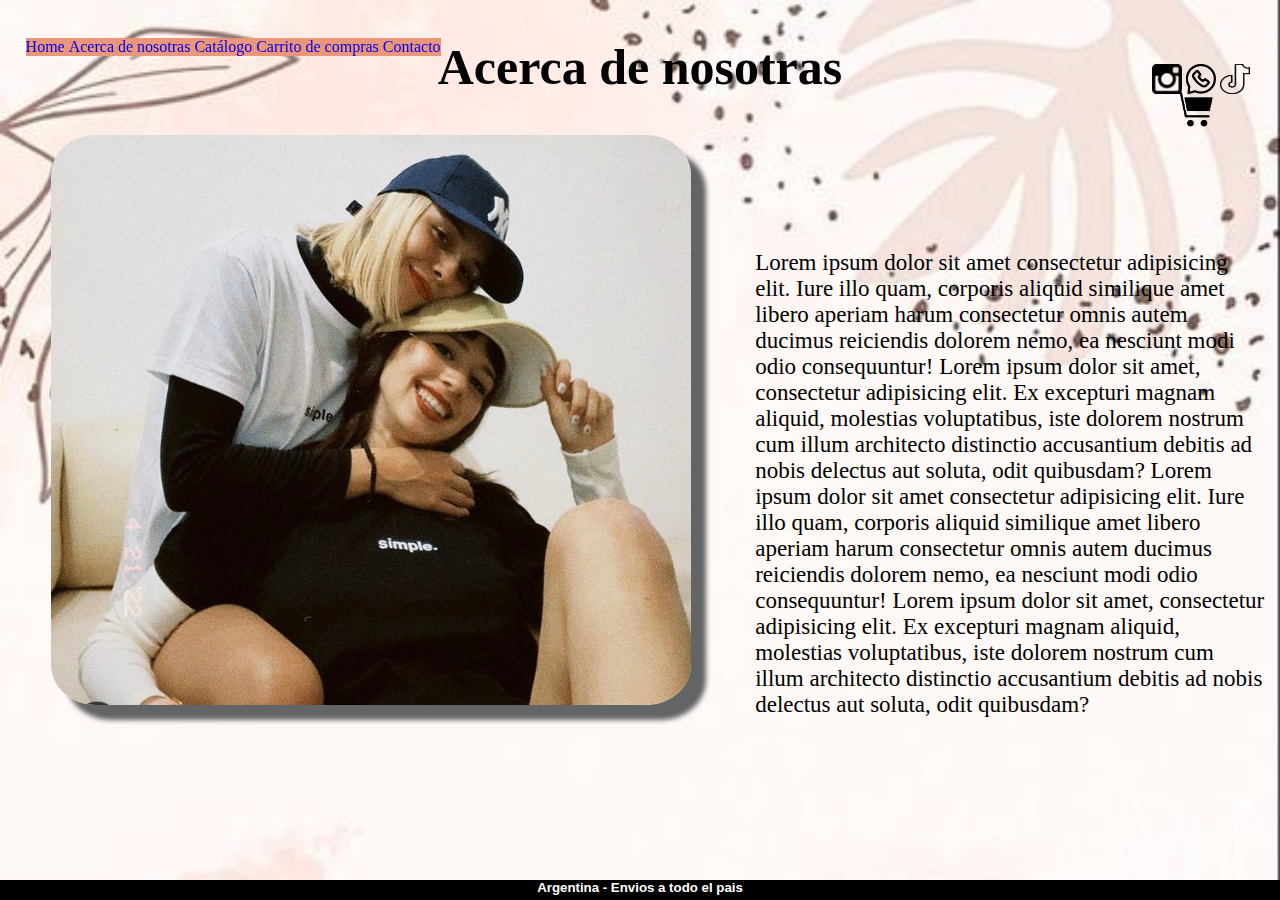
==== seccion/acercaDeNosotras.html @ 444a8e6d "Agrego todos los archivos para iniciar con los cambios" ====
<!DOCTYPE html>
<html lang="en">

<head>
    <meta charset="UTF-8">
    <meta http-equiv="X-UA-Compatible" content="IE=edge">
    <meta name="viewport" content="width=device-width, initial-scale=1.0">
    <title>Acerca de nosotras</title>
    <link rel="stylesheet" href="../css/style.css">
</head>

<header>
    <div class="div-float network">
        <a href="https://www.instagram.com/quimerastore_/" target="_blank">
            <img src="../img/logoInstagram.png" alt="logo instagram" class="icon">
        </a>
        <a href="https://web.whatsapp.com/" target="_blank">
            <img src="../img/logoWhatsapp.png" alt="logo whatsapp" class="icon">
        </a>
        <a href="https://www.tiktok.com/@quimera.store1" target="_blank">
            <img src="../img/logoTiktok.png" alt="logo tiktok" class="icon">
        </a>
    </div>

    <div class="div-float div-cart">
        <a href="../seccion/carrito.html"><img src="../img/cart.png" class="cart"></img></a>
    </div>
</header>

<body>

    <header>
        <div class="div-float div-cart">
            <a href="./seccion/carrito.html"><img src="../img/cart.png" class="cart"></img></a>
        </div>
    </header>

    <nav>
        <ul>
            <li class="menu-desplegable"><a href="../index.html">Home</a></li>
            <li class="menu-desplegable"><a href="#">Acerca de nosotras</a></li>
            <li class="menu-desplegable"><a href="./catalogo.html">Catálogo</a></li>
            <li class="menu-desplegable"><a href="./carrito.html">Carrito de compras</a></li>
            <li class="menu-desplegable"><a href="./contacto.html">Contacto</a></li>
        </ul>
    </nav>

    <div class="title">
        <h1>Acerca de nosotras</h1>
    </div>

    <div class="img-description-nos">
        <img src="../img/imgNosotras.jpg" alt="Acerca de nosotras" class="img-nos">
    </div>

    <div class="description-nos">
        <p class="p-description-nos">Lorem ipsum dolor sit amet consectetur adipisicing elit. Iure illo quam, corporis
            aliquid similique amet libero
            aperiam harum consectetur omnis autem ducimus reiciendis dolorem nemo, ea nesciunt modi odio consequuntur!
            Lorem
            ipsum dolor sit amet, consectetur adipisicing elit. Ex excepturi magnam aliquid, molestias voluptatibus,
            iste
            dolorem nostrum cum illum architecto distinctio accusantium debitis ad nobis delectus aut soluta, odit
            quibusdam?
            Lorem ipsum dolor sit amet consectetur adipisicing elit. Iure illo quam, corporis aliquid similique amet
            libero
            aperiam harum consectetur omnis autem ducimus reiciendis dolorem nemo, ea nesciunt modi odio consequuntur!
            Lorem
            ipsum dolor sit amet, consectetur adipisicing elit. Ex excepturi magnam aliquid, molestias voluptatibus,
            iste
            dolorem nostrum cum illum architecto distinctio accusantium debitis ad nobis delectus aut soluta, odit
            quibusdam?</p>
    </div>

    <footer class="footer">
        <h5 class="pie-de-pagina">Argentina - Envios a todo el pais</h5>
    </footer>

</body>

</html>
---- css/style.css ----
* {
    margin: 0;
    padding: 0;
}

body {
    background-image: url(../img/fondo1.jpeg);
    background-repeat: repeat;
    background-size: cover;
}

header {
    position: absolute;
    width: 100%;
}

.network {
    margin-left: 90%;
    margin-top: 2%;
}

.icon {
    width: 30px;
    height: 30px;
}

.div-cart {
    display: block;
    margin-left: 91.5%;
    margin-top: 4%;
}

.cart {
    height: 40px;
}

nav {
    margin-left: 2%;
    position: fixed;
    z-index: 100;
    background-color: darksalmon;
}

a {
    text-decoration: none;
}

.title {
    margin-top: 3%;
    width: 100%;
}

h1 {
    font-family: Cambria, Cochin, Georgia, Times, 'Times New Roman', serif;
    font-size: 50px;
    text-align: center;
}

.menu-desplegable {
    display: inline-block;
}

.div-float {
    position: absolute;
    z-index: 2;
}

.first {
    left: 8%;
    width: 37%;
}

.second {
    width: 54%;
    left: 20%;
    top: 35%;
}

.last {
    width: 49%;
    left: 47%;
    top: 72%;
}

.img-home1 {
    border-radius: 10%;
    margin-left: -8%;
    margin-top: 1%;
    width: 100%;
    -webkit-transform: scaleX(-1);
    transform: scaleX(-1);
    cursor: initial;
}

.img-nosotras {
    border-radius: 37%;
    width: 100%;
}

.img-store {
    z-index: 1;
    margin-bottom: 10%;
    border-radius: 80%;
    width: 100%;
}

img {
    cursor: pointer;
}

.boton {
    position: absolute;
    top: 50%;
    left: 50%;
    transform: translate(-50%, -50%);
    -ms-transform: translate(-50%, -50%);
    background-color: #555;
    color: white;
    font-size: 16px;
    padding: 12px 24px;
    border: none;
    cursor: pointer;
    border-radius: 5px;
    opacity: 0.7;
}

footer {
    background-color: black;
    position: fixed;
    bottom: 0;
    width: 100%;
    height: 20px;
    color: white;
    z-index: 1000;
    padding-top: 0, 1%;
}

.pie-de-pagina {
    text-align: center;
    font-family: 'Lucida Sans', 'Lucida Sans Regular', 'Lucida Grande', 'Lucida Sans Unicode', Geneva, Verdana, sans-serif;
}

/* Style catalogo */

.div-imgs img {
    width: 100%;
    box-shadow: 15px 15px 5px #626465;
    margin-bottom: 10%;

}

.div-imgs {
    position: absolute;
    width: 30%;
}

.div-imgs a {
    position: absolute;
}

.tshirt {
    left: 8%;
    top: 12%;
}

.pants {
    left: 51%;
    top: 17%;
}

.jackets {
    left: 18%;
    top: 85%;
}

.boys {
    left: 61%;
    top: 90%;
}

/* Style contacto */

.div-form {
    width: 50%;
}

form {
    width: 80%;
    padding: 16px;
    border-radius: 10px;
    margin-top: 8%;
    margin-left: 10%;
    background-color: #ccc;
}

form label {
    font-weight: bold;
}

form input[type="text"],
form input[type="email"] {
    width: 180px;
    padding: 3px 10px;
    border-radius: 5px;
    background-color: #f6f6f6;
    margin: 8px;
}

textarea {
    width: 100%;
    height: 100px;
    border-radius: 5px;
    background-color: #f6f6f6;
    margin: 8px;
    display: block;
}

form input[type="submit"] {
    width: 100%;
    padding: 8px 16px;
    margin-top: 25px;
    border: 1px solid #000;
    border-radius: 5px;
    display: block;
    color: #fff;
    background-color: #000;
}

form input[type="submit"]:hover {
    cursor: pointer;
}

.img-support {
    position: absolute;
    top: 21%;
    left: 53%;
    width: 42%;
}

.support {
    width: 100%;
    cursor: initial;
}

/* Style carrito */

.title-table-form {
    font-family: 'Lucida Sans', 'Lucida Sans Regular', 'Lucida Grande', 'Lucida Sans Unicode', Geneva, Verdana, sans-serif;
    font-size: 30px;
    color: #15568f;
}

.div-table-form {
    margin-top: 3%;
    text-align: center;
}

table {
    border: solid 5px #15568f;
    width: 773px;
    margin-left: 23%;
    text-align: center;
}

th {
    border: solid 2px #15568f;
    font-size: 18px;
    background-color: #aad1f4;
    height: 25px;
}

tr:hover {
    background-color: #15568f;
}

td {
    border: solid 1px;
    height: 30px;
    vertical-align: bottom;
    padding: 7px;
}

.total {
    font-size: 19px;
    font-weight: normal;
}

.price-total {
    font-size: 19px;
    font-weight: normal;
    color: white;
    background-color: #15568f;
}

.form-pay-shipping {
    width: 740px;
    padding: 16px;
    border-radius: 10px;
    margin-top: 1%;
    margin-left: 23%;
    margin-bottom: 4%;
    background-color: #d1e7fa;
    font-weight: bold;
    color: #15568f;
}

select {
    width: 169px;
    padding: 3px 4px;
    border-radius: 5px;
    background-color: #f6f6f6;
    margin: 0px;
}

form input[type="text"],
form input[type="number"] {
    width: 177px;
    padding: 3px 4px;
    border-radius: 5px;
    background-color: #f6f6f6;
    margin: 3px;
}

form input[type="submit"] {
    width: 100%;
    padding: 8px 16px;
    margin-top: 25px;
    border: 1px solid #000;
    border-radius: 5px;
    display: block;
    color: #fff;
    background-color: #15568f;
}

form input[type="submit"]:hover {
    cursor: pointer;
}

/* Style acerca de nosotras */

.img-description-nos {
    position: absolute;
    width: 50%;
    margin-top: 3%;
    margin-left: 4%;
}

.img-nos {
    width: 100%;
    border-radius: 7%;
    box-shadow: 15px 15px 5px #626465;
    margin-bottom: 5%;
    cursor: initial;

}

.description-nos {
    width: 40%;
    margin-top: 12%;
    margin-left: 59%;
}

.p-description-nos {
    font-size: 23px;
}
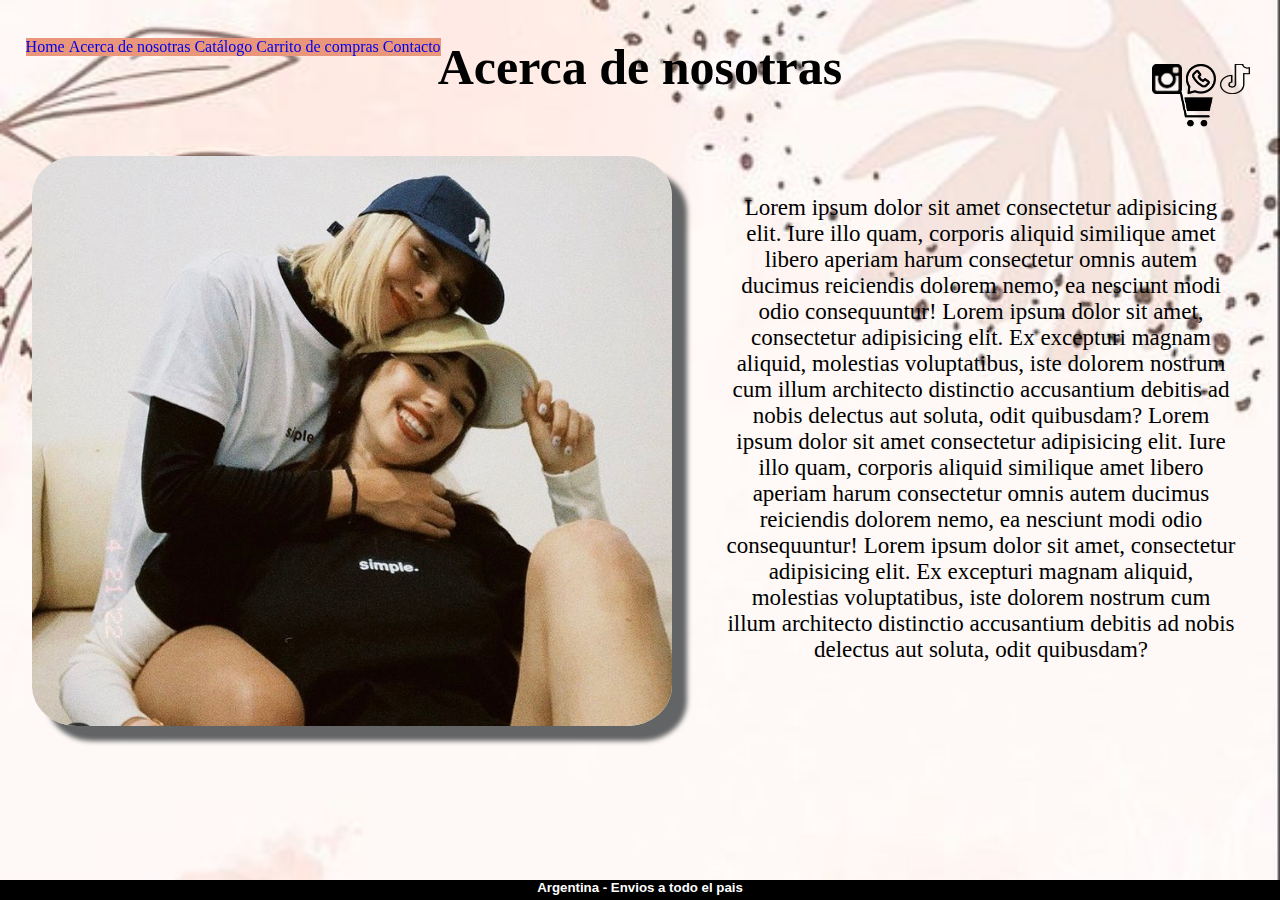
==== commit ee2d5231: "Agrego los cambios que hice para modificar una seccion del codigo y usar grid" ====
--- a/seccion/acercaDeNosotras.html
+++ b/seccion/acercaDeNosotras.html
@@ -49,29 +49,34 @@
         <h1>Acerca de nosotras</h1>
     </div>
 
-    <div class="img-description-nos">
-        <img src="../img/imgNosotras.jpg" alt="Acerca de nosotras" class="img-nos">
+    <div class="padre-seccion">
+        
+        <div id="img-description-nos">
+            <img src="../img/imgNosotras.jpg" alt="Acerca de nosotras" class="img-nos">
+        </div>
+
+        <div id="description-nos">
+            <p class="p-description-nos">Lorem ipsum dolor sit amet consectetur adipisicing elit. Iure illo quam,
+                corporis
+                aliquid similique amet libero
+                aperiam harum consectetur omnis autem ducimus reiciendis dolorem nemo, ea nesciunt modi odio
+                consequuntur!
+                Lorem
+                ipsum dolor sit amet, consectetur adipisicing elit. Ex excepturi magnam aliquid, molestias voluptatibus,
+                iste
+                dolorem nostrum cum illum architecto distinctio accusantium debitis ad nobis delectus aut soluta, odit
+                quibusdam?
+                Lorem ipsum dolor sit amet consectetur adipisicing elit. Iure illo quam, corporis aliquid similique amet
+                libero
+                aperiam harum consectetur omnis autem ducimus reiciendis dolorem nemo, ea nesciunt modi odio
+                consequuntur!
+                Lorem
+                ipsum dolor sit amet, consectetur adipisicing elit. Ex excepturi magnam aliquid, molestias voluptatibus,
+                iste
+                dolorem nostrum cum illum architecto distinctio accusantium debitis ad nobis delectus aut soluta, odit
+                quibusdam?</p>
+        </div>
     </div>
-
-    <div class="description-nos">
-        <p class="p-description-nos">Lorem ipsum dolor sit amet consectetur adipisicing elit. Iure illo quam, corporis
-            aliquid similique amet libero
-            aperiam harum consectetur omnis autem ducimus reiciendis dolorem nemo, ea nesciunt modi odio consequuntur!
-            Lorem
-            ipsum dolor sit amet, consectetur adipisicing elit. Ex excepturi magnam aliquid, molestias voluptatibus,
-            iste
-            dolorem nostrum cum illum architecto distinctio accusantium debitis ad nobis delectus aut soluta, odit
-            quibusdam?
-            Lorem ipsum dolor sit amet consectetur adipisicing elit. Iure illo quam, corporis aliquid similique amet
-            libero
-            aperiam harum consectetur omnis autem ducimus reiciendis dolorem nemo, ea nesciunt modi odio consequuntur!
-            Lorem
-            ipsum dolor sit amet, consectetur adipisicing elit. Ex excepturi magnam aliquid, molestias voluptatibus,
-            iste
-            dolorem nostrum cum illum architecto distinctio accusantium debitis ad nobis delectus aut soluta, odit
-            quibusdam?</p>
-    </div>
-
     <footer class="footer">
         <h5 class="pie-de-pagina">Argentina - Envios a todo el pais</h5>
     </footer>
--- a/css/style.css
+++ b/css/style.css
@@ -338,28 +338,46 @@
 
 /* Style acerca de nosotras */
 
-.img-description-nos {
-    position: absolute;
-    width: 50%;
-    margin-top: 3%;
-    margin-left: 4%;
-}
-
 .img-nos {
     width: 100%;
     border-radius: 7%;
+    margin-left: 5%;
     box-shadow: 15px 15px 5px #626465;
     margin-bottom: 5%;
     cursor: initial;
-
-}
-
-.description-nos {
-    width: 40%;
-    margin-top: 12%;
-    margin-left: 59%;
+}
+
+#description-nos {
+    width: 80%;
 }
 
 .p-description-nos {
+    width: 100%;
     font-size: 23px;
-}+}
+
+div #img-description-nos {
+    grid-area: imagen;
+}
+
+div #description-nos {
+    grid-area: parrafo;
+}
+
+.padre-seccion {
+    display: grid;
+    grid-template-columns: 50% 50%;
+    grid-template-rows: 50% 50%;
+    grid-template-areas: "imagen parrafo""imagen parrafo";
+    column-gap: 85px;
+    row-gap: 60px;
+}
+
+#img-description-nos {
+    align-self:flex-end;
+}
+
+#description-nos {
+    align-self: center;
+    text-align: center;
+}
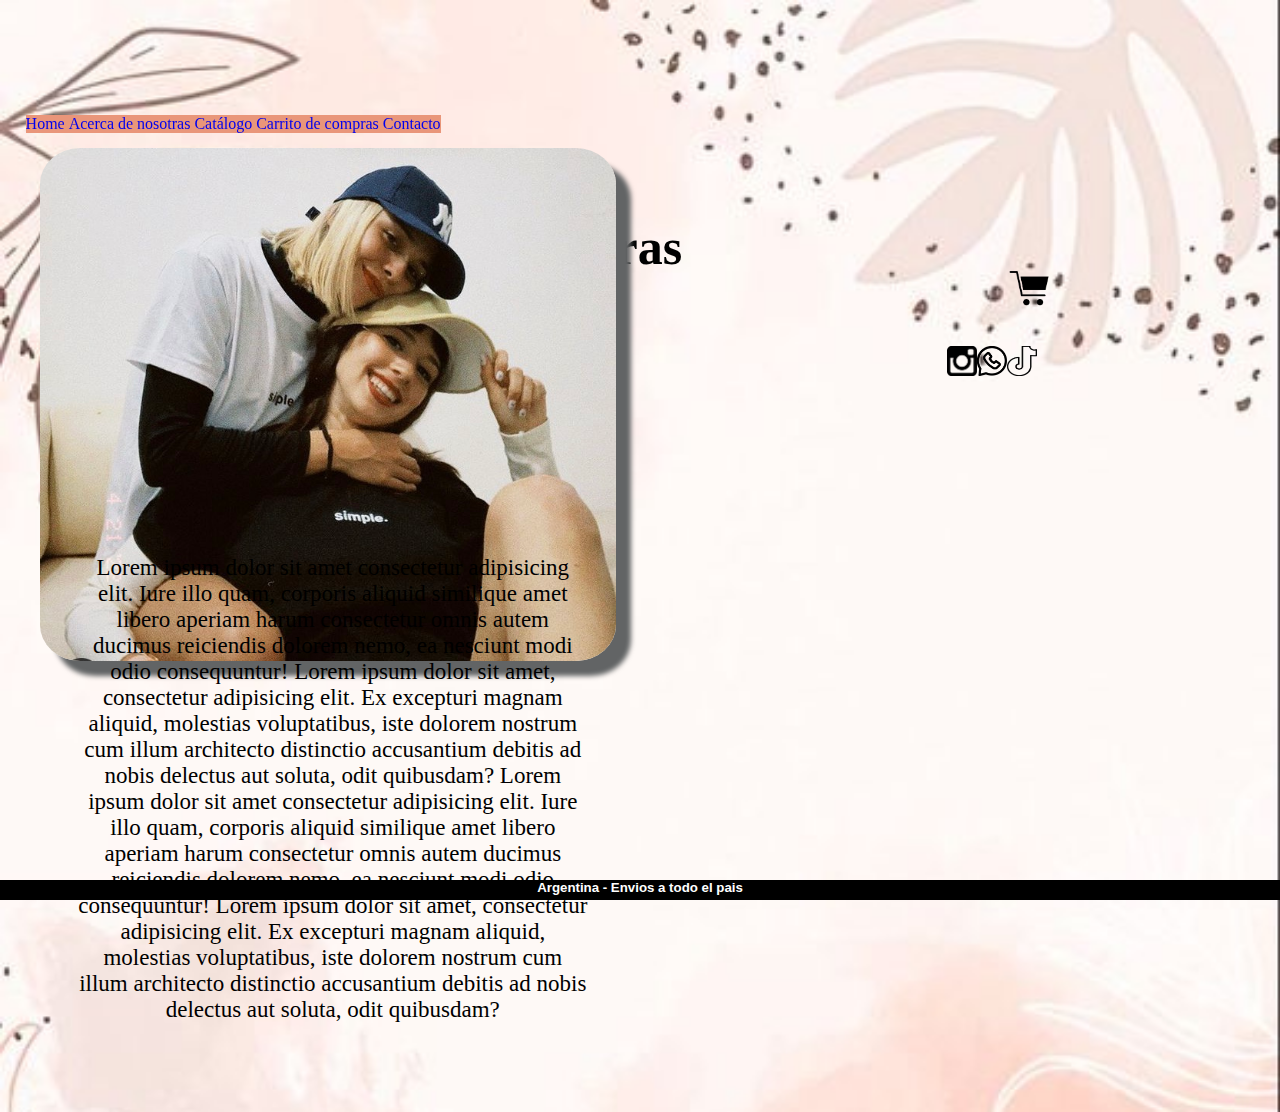
==== commit 4541dd9b: "Agrego media queries al proyecto" ====
--- a/seccion/acercaDeNosotras.html
+++ b/seccion/acercaDeNosotras.html
@@ -28,13 +28,6 @@
 </header>
 
 <body>
-
-    <header>
-        <div class="div-float div-cart">
-            <a href="./seccion/carrito.html"><img src="../img/cart.png" class="cart"></img></a>
-        </div>
-    </header>
-
     <nav>
         <ul>
             <li class="menu-desplegable"><a href="../index.html">Home</a></li>
--- a/css/style.css
+++ b/css/style.css
@@ -9,45 +9,8 @@
     background-size: cover;
 }
 
-header {
-    position: absolute;
-    width: 100%;
-}
-
-.network {
-    margin-left: 90%;
-    margin-top: 2%;
-}
-
-.icon {
-    width: 30px;
-    height: 30px;
-}
-
-.div-cart {
-    display: block;
-    margin-left: 91.5%;
-    margin-top: 4%;
-}
-
-.cart {
-    height: 40px;
-}
-
-nav {
-    margin-left: 2%;
-    position: fixed;
-    z-index: 100;
-    background-color: darksalmon;
-}
-
 a {
     text-decoration: none;
-}
-
-.title {
-    margin-top: 3%;
-    width: 100%;
 }
 
 h1 {
@@ -60,68 +23,13 @@
     display: inline-block;
 }
 
-.div-float {
-    position: absolute;
-    z-index: 2;
-}
-
-.first {
-    left: 8%;
-    width: 37%;
-}
-
-.second {
-    width: 54%;
-    left: 20%;
-    top: 35%;
-}
-
-.last {
-    width: 49%;
-    left: 47%;
-    top: 72%;
-}
-
-.img-home1 {
-    border-radius: 10%;
-    margin-left: -8%;
-    margin-top: 1%;
-    width: 100%;
-    -webkit-transform: scaleX(-1);
-    transform: scaleX(-1);
-    cursor: initial;
-}
-
-.img-nosotras {
-    border-radius: 37%;
-    width: 100%;
-}
-
-.img-store {
-    z-index: 1;
-    margin-bottom: 10%;
-    border-radius: 80%;
-    width: 100%;
+.icon {
+    width: 30px;
+    height: 30px;
 }
 
 img {
     cursor: pointer;
-}
-
-.boton {
-    position: absolute;
-    top: 50%;
-    left: 50%;
-    transform: translate(-50%, -50%);
-    -ms-transform: translate(-50%, -50%);
-    background-color: #555;
-    color: white;
-    font-size: 16px;
-    padding: 12px 24px;
-    border: none;
-    cursor: pointer;
-    border-radius: 5px;
-    opacity: 0.7;
 }
 
 footer {
@@ -140,244 +48,687 @@
     font-family: 'Lucida Sans', 'Lucida Sans Regular', 'Lucida Grande', 'Lucida Sans Unicode', Geneva, Verdana, sans-serif;
 }
 
-/* Style catalogo */
-
-.div-imgs img {
-    width: 100%;
-    box-shadow: 15px 15px 5px #626465;
-    margin-bottom: 10%;
-
-}
-
-.div-imgs {
-    position: absolute;
-    width: 30%;
-}
-
-.div-imgs a {
-    position: absolute;
-}
-
-.tshirt {
-    left: 8%;
-    top: 12%;
-}
-
-.pants {
-    left: 51%;
-    top: 17%;
-}
-
-.jackets {
-    left: 18%;
-    top: 85%;
-}
-
-.boys {
-    left: 61%;
-    top: 90%;
-}
-
-/* Style contacto */
-
-.div-form {
-    width: 50%;
-}
-
-form {
-    width: 80%;
-    padding: 16px;
-    border-radius: 10px;
-    margin-top: 8%;
-    margin-left: 10%;
-    background-color: #ccc;
-}
-
-form label {
-    font-weight: bold;
-}
-
-form input[type="text"],
-form input[type="email"] {
-    width: 180px;
-    padding: 3px 10px;
-    border-radius: 5px;
-    background-color: #f6f6f6;
-    margin: 8px;
-}
-
-textarea {
-    width: 100%;
-    height: 100px;
-    border-radius: 5px;
-    background-color: #f6f6f6;
-    margin: 8px;
-    display: block;
-}
-
-form input[type="submit"] {
-    width: 100%;
-    padding: 8px 16px;
-    margin-top: 25px;
-    border: 1px solid #000;
-    border-radius: 5px;
-    display: block;
-    color: #fff;
-    background-color: #000;
-}
-
-form input[type="submit"]:hover {
-    cursor: pointer;
-}
-
-.img-support {
-    position: absolute;
-    top: 21%;
-    left: 53%;
-    width: 42%;
-}
-
-.support {
-    width: 100%;
-    cursor: initial;
-}
-
-/* Style carrito */
-
-.title-table-form {
-    font-family: 'Lucida Sans', 'Lucida Sans Regular', 'Lucida Grande', 'Lucida Sans Unicode', Geneva, Verdana, sans-serif;
-    font-size: 30px;
-    color: #15568f;
-}
-
-.div-table-form {
-    margin-top: 3%;
-    text-align: center;
-}
-
-table {
-    border: solid 5px #15568f;
-    width: 773px;
-    margin-left: 23%;
-    text-align: center;
-}
-
-th {
-    border: solid 2px #15568f;
-    font-size: 18px;
-    background-color: #aad1f4;
-    height: 25px;
-}
-
-tr:hover {
-    background-color: #15568f;
-}
-
-td {
-    border: solid 1px;
-    height: 30px;
-    vertical-align: bottom;
-    padding: 7px;
-}
-
-.total {
-    font-size: 19px;
-    font-weight: normal;
-}
-
-.price-total {
-    font-size: 19px;
-    font-weight: normal;
-    color: white;
-    background-color: #15568f;
-}
-
-.form-pay-shipping {
-    width: 740px;
-    padding: 16px;
-    border-radius: 10px;
-    margin-top: 1%;
-    margin-left: 23%;
-    margin-bottom: 4%;
-    background-color: #d1e7fa;
-    font-weight: bold;
-    color: #15568f;
-}
-
-select {
-    width: 169px;
-    padding: 3px 4px;
-    border-radius: 5px;
-    background-color: #f6f6f6;
-    margin: 0px;
-}
-
-form input[type="text"],
-form input[type="number"] {
-    width: 177px;
-    padding: 3px 4px;
-    border-radius: 5px;
-    background-color: #f6f6f6;
-    margin: 3px;
-}
-
-form input[type="submit"] {
-    width: 100%;
-    padding: 8px 16px;
-    margin-top: 25px;
-    border: 1px solid #000;
-    border-radius: 5px;
-    display: block;
-    color: #fff;
-    background-color: #15568f;
-}
-
-form input[type="submit"]:hover {
-    cursor: pointer;
-}
-
-/* Style acerca de nosotras */
-
-.img-nos {
-    width: 100%;
-    border-radius: 7%;
-    margin-left: 5%;
-    box-shadow: 15px 15px 5px #626465;
-    margin-bottom: 5%;
-    cursor: initial;
-}
-
-#description-nos {
-    width: 80%;
-}
-
-.p-description-nos {
-    width: 100%;
-    font-size: 23px;
-}
-
-div #img-description-nos {
-    grid-area: imagen;
-}
-
-div #description-nos {
-    grid-area: parrafo;
-}
-
-.padre-seccion {
-    display: grid;
-    grid-template-columns: 50% 50%;
-    grid-template-rows: 50% 50%;
-    grid-template-areas: "imagen parrafo""imagen parrafo";
-    column-gap: 85px;
-    row-gap: 60px;
-}
-
-#img-description-nos {
-    align-self:flex-end;
-}
-
-#description-nos {
-    align-self: center;
-    text-align: center;
-}
+@media screen and (min-width: 1200px) {
+
+    nav {
+        margin-left: 2%;
+        margin-top: -2%;
+        position: fixed;
+        z-index: 100;
+        background-color: darksalmon;
+    }
+
+    .title,
+    .title-contacto {
+        margin-top: 3%;
+        width: 100%;
+    }
+
+    header {
+        position: absolute;
+        width: 100%;
+    }
+
+    .div-float {
+        position: absolute;
+        z-index: 2;
+    }
+
+    .network {
+        margin-left: 90%;
+        margin-top: 2%;
+    }
+
+    .div-cart {
+        display: block;
+        margin-left: 91.5%;
+        margin-top: 4%;
+    }
+
+    .cart {
+        height: 40px;
+    }
+
+    .first {
+        left: 8%;
+        width: 37%;
+    }
+
+    .second {
+        width: 54%;
+        left: 20%;
+        top: 35%;
+    }
+
+    .last {
+        width: 49%;
+        left: 47%;
+        top: 72%;
+    }
+
+    .img-home1 {
+        border-radius: 10%;
+        margin-left: -8%;
+        margin-top: 1%;
+        width: 100%;
+        -webkit-transform: scaleX(-1);
+        transform: scaleX(-1);
+        cursor: initial;
+    }
+
+    .img-nosotras {
+        border-radius: 37%;
+        width: 100%;
+    }
+
+    .img-store {
+        z-index: 1;
+        margin-bottom: 10%;
+        border-radius: 80%;
+        width: 100%;
+    }
+
+    .boton {
+        position: absolute;
+        top: 50%;
+        left: 50%;
+        transform: translate(-50%, -50%);
+        -ms-transform: translate(-50%, -50%);
+        background-color: #555;
+        color: white;
+        font-size: 16px;
+        padding: 12px 24px;
+        border: none;
+        cursor: pointer;
+        border-radius: 5px;
+        opacity: 0.7;
+    }
+
+    /* Style catalogo */
+
+    .div-imgs img {
+        width: 100%;
+        box-shadow: 15px 15px 5px #626465;
+        margin-bottom: 10%;
+
+    }
+
+    .div-imgs {
+        position: absolute;
+        width: 30%;
+    }
+
+    .div-imgs a {
+        position: absolute;
+    }
+
+    .tshirt {
+        left: 8%;
+        top: 12%;
+    }
+
+    .pants {
+        left: 51%;
+        top: 17%;
+    }
+
+    .jackets {
+        left: 18%;
+        top: 85%;
+    }
+
+    .boys {
+        left: 61%;
+        top: 90%;
+    }
+
+    /* Style acerca de nosotras */
+
+    #img-description-nos {
+        width: 90%;
+    }
+
+    .img-nos {
+        width: 100%;
+        border-radius: 7%;
+        margin-left: 7%;
+        box-shadow: 15px 15px 5px #626465;
+        margin-bottom: 5%;
+        margin-top: 5%;
+        cursor: initial;
+    }
+
+    #description-nos {
+        width: 80%;
+    }
+
+    .p-description-nos {
+        width: 100%;
+        font-size: 23px;
+    }
+
+    div #img-description-nos {
+        grid-area: imagen;
+    }
+
+    div #description-nos {
+        grid-area: parrafo;
+    }
+
+    .padre-seccion {
+        display: grid;
+        grid-template-columns: 50% 50%;
+        grid-template-rows: 50%;
+        grid-template-areas: "imagen parrafo""imagen parrafo";
+        column-gap: 85px;
+        row-gap: 60px;
+    }
+
+    #img-description-nos {
+        align-self: flex-end;
+    }
+
+    #description-nos {
+        align-self: center;
+        text-align: center;
+    }
+
+    /* Style carrito */
+
+    .title-table {
+        font-family: 'Lucida Sans', 'Lucida Sans Regular', 'Lucida Grande', 'Lucida Sans Unicode', Geneva, Verdana, sans-serif;
+        font-size: 20px;
+        color: #15568f;
+        text-align: center;
+    }
+
+    table {
+        border: solid 5px #15568f;
+        width: 773px;
+        margin-left: 30%;
+        text-align: center;
+    }
+
+    th {
+        border: solid 2px #15568f;
+        font-size: 18px;
+        background-color: #aad1f4;
+        height: 25px;
+    }
+
+    tr:hover {
+        background-color: #15568f;
+    }
+
+    td {
+        border: solid 1px;
+        height: 30px;
+        vertical-align: bottom;
+        padding: 7px;
+    }
+
+    .total {
+        font-size: 19px;
+        font-weight: normal;
+    }
+
+    .price-total {
+        font-size: 19px;
+        font-weight: normal;
+        color: white;
+        background-color: #15568f;
+    }
+
+    .title-form {
+        display: flex;
+        flex-direction: row;
+        justify-content: center;
+    }
+
+    .title-pay,
+    .title-shipping {
+        font-family: 'Lucida Sans', 'Lucida Sans Regular', 'Lucida Grande', 'Lucida Sans Unicode', Geneva, Verdana, sans-serif;
+        font-size: 23px;
+        color: #15568f;
+        margin: 30px 10px 10px 20px;
+    }
+
+    .flex-form {
+        display: flex;
+        flex-direction: row;
+        justify-content: center;
+        align-items: center;
+        font-weight: bold;
+        color: #15568f;
+        border-radius: 10px;
+        margin: 1%;
+    }
+
+    .child {
+        margin: 12px 10px 10px 0px;
+        background-color: #aad1f4;
+        border-radius: 5px;
+        padding: 12px 10px 10px 12px;
+    }
+
+    .form-pay,
+    .form-shipping {
+        display: flex;
+        flex-direction: column;
+    }
+
+    /* Style contacto */
+
+    .div-form {
+        width: 50%;
+    }
+
+    .form-contact {
+        width: 80%;
+        padding: 16px;
+        border-radius: 10px;
+        margin-top: 8%;
+        margin-left: 10%;
+        background-color: #ccc;
+    }
+
+    form label {
+        font-weight: bold;
+    }
+
+    .campo {
+        width: 94%;
+    }
+
+    .campo2 {
+        width: 99%;
+    }
+
+    form input,
+    form select {
+        width: 100%;
+        border-radius: 5px;
+        background-color: #f6f6f6;
+        margin: 8px 8px 8px 0px;
+        padding: 4px;
+        background-color: #f6f6f6;
+    }
+
+    textarea {
+        width: 100%;
+        height: 100px;
+        border-radius: 5px;
+        background-color: #f6f6f6;
+        margin: 8px 8px 8px 0px;
+        display: block;
+    }
+
+    form input[type="submit"] {
+        padding: 8px 16px;
+        border: 1px solid #000;
+        border-radius: 5px;
+        display: block;
+        color: #fff;
+        background-color: #000;
+    }
+
+    form [type="submit"]:hover {
+        cursor: pointer;
+    }
+
+    .img-support {
+        position: absolute;
+        top: 21%;
+        left: 53%;
+        width: 42%;
+    }
+
+    .support {
+        width: 100%;
+        cursor: initial;
+    }
+}
+
+@media only screen and (min-width: 320px) {
+
+    nav {
+        margin-left: 2%;
+        margin-top: -8%;
+        position: fixed;
+        z-index: 100;
+        background-color: darksalmon;
+    }
+
+    header {
+        position: absolute;
+        width: 100%;
+    }
+
+    .div-float {
+        display: flex;
+        flex-direction: row;
+    }
+
+    .network {
+        margin-left: 74%;
+        margin-top: 10%;
+    }
+
+    .div-cart {
+        position: absolute;
+        z-index: 2;
+        margin-left: 78.7%;
+    }
+
+    .cart {
+        height: 40px;
+    }
+
+    .title {
+        margin-top: 17%;
+        width: 75%;
+    }
+
+    .div-img {
+        position: absolute;
+        z-index: 2;
+    }
+
+    .first {
+        left: 8%;
+        width: 55%;
+        top: 23%;
+    }
+
+    .second {
+        width: 70%;
+        left: 21%;
+        top: 42%;
+    }
+
+    .last {
+        width: 61%;
+        left: 38%;
+        top: 62%;
+    }
+
+    .img-home1 {
+        border-radius: 10%;
+        width: 100%;
+        -webkit-transform: scaleX(-1);
+        transform: scaleX(-1);
+        cursor: initial;
+    }
+
+    .img-nosotras {
+        border-radius: 37%;
+        width: 100%;
+    }
+
+    .img-store {
+        z-index: 1;
+        margin-bottom: 10%;
+        border-radius: 80%;
+        width: 100%;
+    }
+
+    .boton {
+        position: absolute;
+        top: 50%;
+        left: 50%;
+        transform: translate(-50%, -50%);
+        -ms-transform: translate(-50%, -50%);
+        background-color: #555;
+        color: white;
+        font-size: 16px;
+        padding: 2px 6px;
+        border: none;
+        cursor: pointer;
+        border-radius: 5px;
+        opacity: 0.7;
+    }
+
+    /* Style catalogo */
+
+    .div-imgs img {
+        width: 100%;
+        box-shadow: 15px 15px 5px #626465;
+        margin-bottom: 10%;
+
+    }
+
+    .div-imgs {
+        position: absolute;
+        width: 40%;
+    }
+
+    .div-imgs a {
+        position: absolute;
+    }
+
+    .tshirt {
+        left: 8%;
+        top: 20%;
+    }
+
+    .pants {
+        left: 55%;
+        top: 30%;
+    }
+
+    .jackets {
+        left: 8%;
+        top: 50%;
+    }
+
+    .boys {
+        left: 55%;
+        top: 60%;
+    }
+
+     /* Style acerca de nosotras */
+
+     #img-description-nos {
+        width: 90%;
+    }
+
+    .img-nos {
+        width: 100%;
+        border-radius: 7%;
+        margin-left: 7%;
+        box-shadow: 15px 15px 5px #626465;
+        margin-bottom: 5%;
+        margin-top: 5%;
+        cursor: initial;
+    }
+
+    #description-nos {
+        width: 80%;
+    }
+
+    .p-description-nos {
+        width: 100%;
+        font-size: 23px;
+        margin-top: -60%;
+        margin-left: 15%;
+        margin-bottom: 8%;
+    }
+
+    div #img-description-nos {
+        grid-area: imagen;
+    }
+
+    div #description-nos {
+        grid-area: parrafo;
+    }
+
+    .padre-seccion {
+        display: grid;
+        grid-template-rows: 50% 50%;
+        grid-template-areas: "imagen" "parrafo";
+        column-gap: 85px;
+        row-gap: 60px;
+    }
+
+    #description-nos {
+        align-self: center;
+        text-align: center;
+    }
+
+    /* Style carrito */
+
+    .title-table {
+        font-family: 'Lucida Sans', 'Lucida Sans Regular', 'Lucida Grande', 'Lucida Sans Unicode', Geneva, Verdana, sans-serif;
+        font-size: 20px;
+        color: #15568f;
+        text-align: center;
+    }
+
+    table {
+        border: solid 5px #15568f;
+        width: 350px;
+        margin-left: 1%;
+        text-align: center;
+    }
+
+    th {
+        border: solid 2px #15568f;
+        font-size: 18px;
+        background-color: #aad1f4;
+        height: 25px;
+    }
+
+    tr:hover {
+        background-color: #15568f;
+    }
+
+    td {
+        border: solid 1px;
+        height: 30px;
+        vertical-align: bottom;
+        padding: 7px;
+    }
+
+    .total {
+        font-size: 19px;
+        font-weight: normal;
+    }
+
+    .price-total {
+        font-size: 19px;
+        font-weight: normal;
+        color: white;
+        background-color: #15568f;
+    }
+
+    .title-form {
+        display: flex;
+        flex-direction: row;
+        justify-content: center;
+    }
+
+    .title-pay,
+    .title-shipping {
+        font-family: 'Lucida Sans', 'Lucida Sans Regular', 'Lucida Grande', 'Lucida Sans Unicode', Geneva, Verdana, sans-serif;
+        font-size: 23px;
+        color: #15568f;
+        margin: 30px 10px 10px 7px;
+    }
+
+    .flex-form {
+        display: flex;
+        flex-direction: row;
+        justify-content: center;
+        align-items: center;
+        font-weight: bold;
+        color: #15568f;
+        border-radius: 10px;
+        margin: 1%;
+    }
+
+    .child {
+        margin: -10px 10px 20px 0px;
+        background-color: #aad1f4;
+        border-radius: 5px;
+        padding: 8px 10px 10px 12px;
+    }
+
+    .form-pay,
+    .form-shipping {
+        display: flex;
+        flex-direction: column;
+    }
+
+    /* Style contacto */
+
+   
+
+    .div-form {
+        width: 100%;
+    }
+
+    .form-contact {
+        width: 80%;
+        padding: 16px;
+        border-radius: 10px;
+        margin-top: 15%;
+        margin-left: 5%;
+        background-color: #ccc;
+    }
+
+    form label {
+        font-weight: bold;
+    }
+
+    .campo {
+        width: 94%;
+    }
+
+    .campo2 {
+        width: 99%;
+    }
+
+    form input,
+    form select {
+        width: 100%;
+        border-radius: 5px;
+        background-color: #f6f6f6;
+        margin: 8px 8px 8px 0px;
+        padding: 4px;
+        background-color: #f6f6f6;
+    }
+
+    textarea {
+        width: 100%;
+        height: 100px;
+        border-radius: 5px;
+        background-color: #f6f6f6;
+        margin: 8px 8px 8px 0px;
+        display: block;
+    }
+
+    form input[type="submit"] {
+        padding: 8px 16px;
+        border: 1px solid #000;
+        border-radius: 5px;
+        display: block;
+        color: #fff;
+        background-color: #000;
+    }
+
+    form [type="submit"]:hover {
+        cursor: pointer;
+    }
+
+    .img-support {
+        position: absolute;
+        top: 70%;
+        left: 5%;
+        width: 90%;
+    }
+
+    .support {
+        width: 100%;
+        cursor: initial;
+    }
+}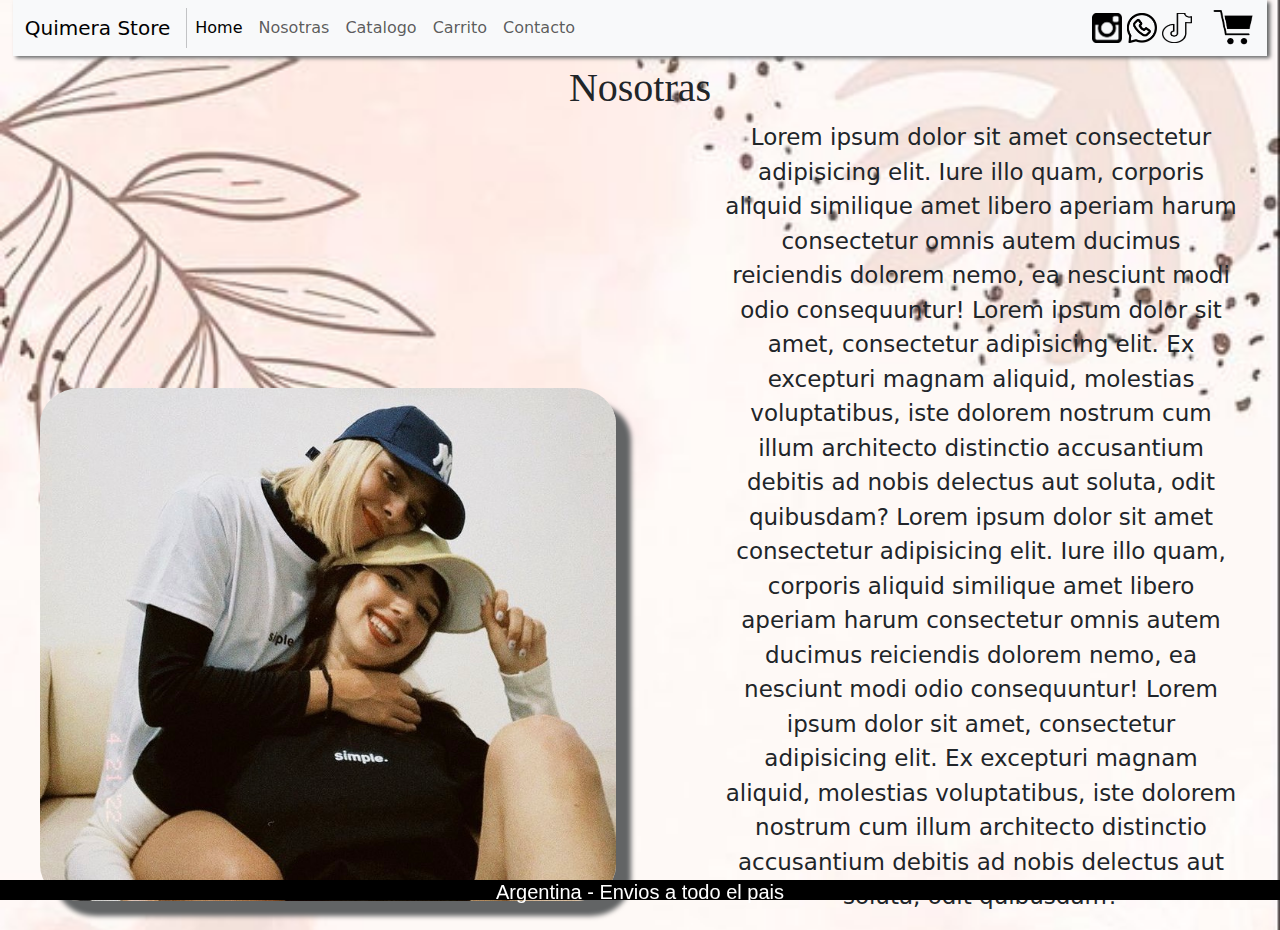
==== commit cf276b98: "Agrego boostrap para los menus de navegacion, el formulario del contacto y modifico detalles en la m" ====
--- a/seccion/acercaDeNosotras.html
+++ b/seccion/acercaDeNosotras.html
@@ -5,45 +5,67 @@
     <meta charset="UTF-8">
     <meta http-equiv="X-UA-Compatible" content="IE=edge">
     <meta name="viewport" content="width=device-width, initial-scale=1.0">
-    <title>Acerca de nosotras</title>
+    <title>Nosotras</title>
+    <link rel="stylesheet" href="https://cdn.jsdelivr.net/npm/bootstrap@5.2.0/dist/css/bootstrap.min.css">
     <link rel="stylesheet" href="../css/style.css">
 </head>
 
-<header>
-    <div class="div-float network">
-        <a href="https://www.instagram.com/quimerastore_/" target="_blank">
-            <img src="../img/logoInstagram.png" alt="logo instagram" class="icon">
-        </a>
-        <a href="https://web.whatsapp.com/" target="_blank">
-            <img src="../img/logoWhatsapp.png" alt="logo whatsapp" class="icon">
-        </a>
-        <a href="https://www.tiktok.com/@quimera.store1" target="_blank">
-            <img src="../img/logoTiktok.png" alt="logo tiktok" class="icon">
-        </a>
-    </div>
+<body>
 
-    <div class="div-float div-cart">
-        <a href="../seccion/carrito.html"><img src="../img/cart.png" class="cart"></img></a>
-    </div>
-</header>
+    <header>
 
-<body>
-    <nav>
-        <ul>
-            <li class="menu-desplegable"><a href="../index.html">Home</a></li>
-            <li class="menu-desplegable"><a href="#">Acerca de nosotras</a></li>
-            <li class="menu-desplegable"><a href="./catalogo.html">Catálogo</a></li>
-            <li class="menu-desplegable"><a href="./carrito.html">Carrito de compras</a></li>
-            <li class="menu-desplegable"><a href="./contacto.html">Contacto</a></li>
-        </ul>
-    </nav>
+        <nav class="nav-color navbar navbar-expand-lg bg-light">
+            <div class="container-fluid">
+                <a class="navbar-brand" href="#">Quimera Store</a>
+                <button class="navbar-toggler" type="button" data-bs-toggle="collapse" data-bs-target="#navbarNav"
+                    aria-controls="navbarNav" aria-expanded="false" aria-label="Toggle navigation">
+                    <span class="navbar-toggler-icon"></span>
+                </button>
+                <div class="vr"></div>
+                <div class="collapse navbar-collapse" id="navbarNav">
+                    <ul class="navbar-nav">
+                        <li class="nav-item">
+                            <a class="nav-link active" aria-current="page" href="../index.html">Home</a>
+                        </li>
+                        <li class="nav-item">
+                            <a class="nav-link" href="#">Nosotras</a>
+                        </li>
+                        <li class="nav-item">
+                            <a class="nav-link" href="../seccion/catalogo.html">Catalogo</a>
+                        </li>
+                        <li class="nav-item">
+                            <a class="nav-link" href="../seccion/carrito.html">Carrito</a>
+                        </li>
+                        <li class="nav-item">
+                            <a class="nav-link" href="../seccion/contacto.html">Contacto</a>
+                        </li>
+                    </ul>
+                </div>
+            </div>
+
+            <div class="div-float network">
+                <a href="https://www.instagram.com/quimerastore_/" target="_blank">
+                    <img src="../img/logoInstagram.png" alt="logo instagram" class="icon">
+                </a>
+                <a href="https://web.whatsapp.com/" target="_blank">
+                    <img src="../img/logoWhatsapp.png" alt="logo whatsapp" class="icon">
+                </a>
+                <a href="https://www.tiktok.com/@quimera.store1" target="_blank">
+                    <img src="../img/logoTiktok.png" alt="logo tiktok" class="icon">
+                </a>
+            </div>
+
+            <div class="div-float div-cart">
+                <a href="./seccion/carrito.html"><img src="../img/cart.png" class="cart"></img></a>
+            </div>
+    </header>
 
     <div class="title">
-        <h1>Acerca de nosotras</h1>
+        <h1>Nosotras</h1>
     </div>
 
     <div class="padre-seccion">
-        
+
         <div id="img-description-nos">
             <img src="../img/imgNosotras.jpg" alt="Acerca de nosotras" class="img-nos">
         </div>
@@ -74,6 +96,7 @@
         <h5 class="pie-de-pagina">Argentina - Envios a todo el pais</h5>
     </footer>
 
+    <script src="https://cdn.jsdelivr.net/npm/bootstrap@5.2.0/dist/js/bootstrap.bundle.min.js"></script>
 </body>
 
 </html>--- a/css/style.css
+++ b/css/style.css
@@ -9,18 +9,17 @@
     background-size: cover;
 }
 
-a {
-    text-decoration: none;
-}
-
-h1 {
-    font-family: Cambria, Cochin, Georgia, Times, 'Times New Roman', serif;
-    font-size: 50px;
-    text-align: center;
-}
-
-.menu-desplegable {
-    display: inline-block;
+header {
+    position: fixed;
+    width: 98%;
+    z-index: 3;
+    margin-top: -5%;
+    margin-left: 1%;
+    box-shadow: 3px 2px 4px #626465;
+}
+
+.network {
+    margin-left: 86%;
 }
 
 .icon {
@@ -28,8 +27,99 @@
     height: 30px;
 }
 
+.div-cart {
+    display: block;
+    margin-left: 95.5%;
+}
+
+.cart {
+    height: 40px;
+}
+
+a {
+    text-decoration: none;
+}
+
+.title {
+    margin-top: 5%;
+    width: 100%;
+}
+
+h1 {
+    font-family: Cambria, Cochin, Georgia, Times, 'Times New Roman', serif;
+    text-align: center;
+}
+
+.div-float {
+    position: absolute;
+    z-index: 2;
+}
+
+.first {
+    left: 8%;
+    width: 37%;
+}
+
+.second {
+    width: 54%;
+    left: 20%;
+    top: 35%;
+}
+
+.last {
+    width: 49%;
+    left: 47%;
+    top: 72%;
+}
+
+.img-home1 {
+    border-radius: 10%;
+    margin-left: -8%;
+    margin-top: 1%;
+    width: 100%;
+    -webkit-transform: scaleX(-1);
+    transform: scaleX(-1);
+    cursor: initial;
+}
+
+.img-home1:hover,
+.img-nosotras:hover,
+.img-store:hover {
+    transition: all .5s ease-in-out;
+    -webkit-transition: all .5s ease-in-out;
+    -webkit-transform:scale(1.3);transform:scale(1.3);
+}
+
+.img-nosotras {
+    border-radius: 37%;
+    width: 100%;
+}
+
+.img-store {
+    z-index: 1;
+    margin-bottom: 10%;
+    border-radius: 80%;
+    width: 100%;
+}
+
 img {
     cursor: pointer;
+}
+
+.boton {
+    position: absolute;
+    top: 50%;
+    left: 50%;
+    transform: translate(-50%, -50%);
+    -ms-transform: translate(-50%, -50%);
+    background-color: #555;
+    color: white;
+    font-size: 16px;
+    padding: 12px 24px;
+    border: none;
+    cursor: pointer;
+    border-radius: 5px;
+    opacity: 0.7;
 }
 
 footer {
@@ -48,360 +138,278 @@
     font-family: 'Lucida Sans', 'Lucida Sans Regular', 'Lucida Grande', 'Lucida Sans Unicode', Geneva, Verdana, sans-serif;
 }
 
-@media screen and (min-width: 1200px) {
-
+/* Style catalogo */
+
+.div-imgs img {
+    width: 100%;
+    box-shadow: 15px 15px 5px #626465;
+    margin-bottom: 10%;
+
+}
+
+.div-imgs {
+    position: absolute;
+    width: 30%;
+}
+
+.div-imgs a {
+    position: absolute;
+}
+ 
+.tshirt {
+    left: 8%;
+    top: 12%;
+}
+
+.pants {
+    left: 51%;
+    top: 17%;
+}
+
+.jackets {
+    left: 18%;
+    top: 85%;
+}
+
+.boys {
+    left: 61%;
+    top: 90%;
+}
+
+/* Style contacto */
+
+.div-form {
+    width: 50%;
+}
+
+.form-contact {
+    text-align: start;
+    padding: 16px;
+    border-radius: 10px;
+    background-color: #ccc;
+}
+
+form label {
+    font-weight: bold;
+}
+
+.campo {
+    width: 94%;
+}
+
+.campo2 {
+    width: 99%;
+}
+
+form input,
+form select {
+    width: 100%;
+    border-radius: 5px;
+    background-color: #f6f6f6;
+    margin: 8px 8px 8px 0px;
+    padding: 4px;
+    background-color: #f6f6f6;
+}
+
+textarea {
+    width: 100%;
+    height: 100px;
+    border-radius: 5px;
+    background-color: #f6f6f6;
+    margin: 8px 8px 8px 0px;
+    display: block;
+}
+
+form input[type="submit"],
+button {
+    padding: 5px 45%;
+    border: 1px solid #000;
+    border-radius: 5px;
+    display: block;
+    color: #fff;
+    background-color: #000;
+}
+
+form [type="submit"]:hover {
+    cursor: pointer;
+}
+
+.support {
+    width: 100%;
+    cursor: initial;
+}
+
+/* Style carrito */
+
+.title-table {
+    font-family: 'Lucida Sans', 'Lucida Sans Regular', 'Lucida Grande', 'Lucida Sans Unicode', Geneva, Verdana, sans-serif;
+    font-size: 20px;
+    color: #15568f;
+    text-align: center;
+}
+.top {
+    display: flex;
+    flex-direction: row;
+    justify-content: center;
+}
+
+table {
+    border: solid 5px #15568f;
+    width: 50%;
+    justify-content: center;
+    text-align: center;
+}
+
+th {
+    border: solid 2px #15568f;
+    font-size: 18px;
+    background-color: #aad1f4;
+    height: 25px;
+}
+
+tr:hover {
+    background-color: #15568f;
+}
+
+td {
+    border: solid 1px;
+    height: 30px;
+    vertical-align: bottom;
+    padding: 7px;
+}
+
+.total {
+    font-size: 19px;
+    font-weight: normal;
+}
+
+.price-total {
+    font-size: 19px;
+    font-weight: normal;
+    color: white;
+    background-color: #15568f;
+}
+
+.title-form {
+    display: flex;
+    flex-direction: row;
+    justify-content: center;
+}
+
+.title-pay,
+.title-shipping {
+    font-family: 'Lucida Sans', 'Lucida Sans Regular', 'Lucida Grande', 'Lucida Sans Unicode', Geneva, Verdana, sans-serif;
+    font-size: 23px;
+    color: #15568f;
+    margin: 30px 10px 10px 20px;
+}
+
+.flex-form {
+    display: flex;
+    flex-direction: row;
+    justify-content: center;
+    align-items: center;
+    font-weight: bold;
+    color: #15568f;
+    border-radius: 10px;
+    margin: 1%;
+}
+
+.child {
+    margin: 12px 10px 10px 0px;
+    background-color: #aad1f4;
+    border-radius: 5px;
+    padding: 12px 10px 10px 12px;
+}
+
+.form-pay,
+.form-shipping {
+    display: flex;
+    flex-direction: column;
+}
+
+/* Style acerca de nosotras */
+
+#img-description-nos {
+    width: 90%;
+    align-self: flex-end;
+}
+
+.img-nos {
+    width: 100%;
+    border-radius: 7%;
+    margin-left: 7%;
+    box-shadow: 15px 15px 5px #626465;
+    margin-bottom: 5%;
+    margin-top: 5%;
+    cursor: initial;
+    animation-name: fadeInLeft;
+    animation-timing-function: ease;
+    animation-duration: 5s;
+    animation-delay: 0s;
+}
+
+@keyframes fadeInLeft {
+    0% {
+       opacity: 0;
+       transform: translateX(-20px);
+    }
+    100% {
+       opacity: 1;
+       transform: translateX(0);
+    }
+}
+
+#description-nos {
+    width: 80%;
+}
+
+.p-description-nos {
+    width: 100%;
+    font-size: 23px;
+    animation-name: efect-description;
+    animation-timing-function: ease;
+    animation-duration: 3s;
+    animation-delay: 0s;
+}
+
+@keyframes efect-description {
+    0% {
+        opacity: 0;
+        transform: translateX(20px);
+     }
+     100% {
+        opacity: 1;
+        transform: translateX(0);
+     }
+}
+
+div #img-description-nos {
+    grid-area: imagen;
+}
+
+div #description-nos {
+    grid-area: parrafo;
+}
+
+.padre-seccion {
+    display: grid;
+    grid-template-columns: 50% 50%;
+    grid-template-rows: 50%;
+    grid-template-areas: "imagen parrafo""imagen parrafo";
+    column-gap: 85px;
+    row-gap: 60px;
+}
+
+#description-nos {
+    align-self: center;
+    text-align: center;
+}
+
+@media only screen and (min-width: 320px) and (max-width: 800px) {
     nav {
-        margin-left: 2%;
-        margin-top: -2%;
-        position: fixed;
-        z-index: 100;
-        background-color: darksalmon;
-    }
-
-    .title,
-    .title-contacto {
-        margin-top: 3%;
-        width: 100%;
-    }
-
-    header {
-        position: absolute;
-        width: 100%;
-    }
-
-    .div-float {
-        position: absolute;
-        z-index: 2;
-    }
-
-    .network {
-        margin-left: 90%;
-        margin-top: 2%;
-    }
-
-    .div-cart {
-        display: block;
-        margin-left: 91.5%;
-        margin-top: 4%;
-    }
-
-    .cart {
-        height: 40px;
-    }
-
-    .first {
-        left: 8%;
-        width: 37%;
-    }
-
-    .second {
-        width: 54%;
-        left: 20%;
-        top: 35%;
-    }
-
-    .last {
-        width: 49%;
-        left: 47%;
-        top: 72%;
-    }
-
-    .img-home1 {
-        border-radius: 10%;
-        margin-left: -8%;
-        margin-top: 1%;
-        width: 100%;
-        -webkit-transform: scaleX(-1);
-        transform: scaleX(-1);
-        cursor: initial;
-    }
-
-    .img-nosotras {
-        border-radius: 37%;
-        width: 100%;
-    }
-
-    .img-store {
-        z-index: 1;
-        margin-bottom: 10%;
-        border-radius: 80%;
-        width: 100%;
-    }
-
-    .boton {
-        position: absolute;
-        top: 50%;
-        left: 50%;
-        transform: translate(-50%, -50%);
-        -ms-transform: translate(-50%, -50%);
-        background-color: #555;
-        color: white;
-        font-size: 16px;
-        padding: 12px 24px;
-        border: none;
-        cursor: pointer;
-        border-radius: 5px;
-        opacity: 0.7;
-    }
-
-    /* Style catalogo */
-
-    .div-imgs img {
-        width: 100%;
-        box-shadow: 15px 15px 5px #626465;
-        margin-bottom: 10%;
-
-    }
-
-    .div-imgs {
-        position: absolute;
-        width: 30%;
-    }
-
-    .div-imgs a {
-        position: absolute;
-    }
-
-    .tshirt {
-        left: 8%;
-        top: 12%;
-    }
-
-    .pants {
-        left: 51%;
-        top: 17%;
-    }
-
-    .jackets {
-        left: 18%;
-        top: 85%;
-    }
-
-    .boys {
-        left: 61%;
-        top: 90%;
-    }
-
-    /* Style acerca de nosotras */
-
-    #img-description-nos {
-        width: 90%;
-    }
-
-    .img-nos {
-        width: 100%;
-        border-radius: 7%;
-        margin-left: 7%;
-        box-shadow: 15px 15px 5px #626465;
-        margin-bottom: 5%;
-        margin-top: 5%;
-        cursor: initial;
-    }
-
-    #description-nos {
-        width: 80%;
-    }
-
-    .p-description-nos {
-        width: 100%;
-        font-size: 23px;
-    }
-
-    div #img-description-nos {
-        grid-area: imagen;
-    }
-
-    div #description-nos {
-        grid-area: parrafo;
-    }
-
-    .padre-seccion {
-        display: grid;
-        grid-template-columns: 50% 50%;
-        grid-template-rows: 50%;
-        grid-template-areas: "imagen parrafo""imagen parrafo";
-        column-gap: 85px;
-        row-gap: 60px;
-    }
-
-    #img-description-nos {
-        align-self: flex-end;
-    }
-
-    #description-nos {
-        align-self: center;
-        text-align: center;
-    }
-
-    /* Style carrito */
-
-    .title-table {
-        font-family: 'Lucida Sans', 'Lucida Sans Regular', 'Lucida Grande', 'Lucida Sans Unicode', Geneva, Verdana, sans-serif;
-        font-size: 20px;
-        color: #15568f;
-        text-align: center;
-    }
-
-    table {
-        border: solid 5px #15568f;
-        width: 773px;
-        margin-left: 30%;
-        text-align: center;
-    }
-
-    th {
-        border: solid 2px #15568f;
-        font-size: 18px;
-        background-color: #aad1f4;
-        height: 25px;
-    }
-
-    tr:hover {
-        background-color: #15568f;
-    }
-
-    td {
-        border: solid 1px;
-        height: 30px;
-        vertical-align: bottom;
-        padding: 7px;
-    }
-
-    .total {
-        font-size: 19px;
-        font-weight: normal;
-    }
-
-    .price-total {
-        font-size: 19px;
-        font-weight: normal;
-        color: white;
-        background-color: #15568f;
-    }
-
-    .title-form {
-        display: flex;
-        flex-direction: row;
-        justify-content: center;
-    }
-
-    .title-pay,
-    .title-shipping {
-        font-family: 'Lucida Sans', 'Lucida Sans Regular', 'Lucida Grande', 'Lucida Sans Unicode', Geneva, Verdana, sans-serif;
-        font-size: 23px;
-        color: #15568f;
-        margin: 30px 10px 10px 20px;
-    }
-
-    .flex-form {
-        display: flex;
-        flex-direction: row;
-        justify-content: center;
-        align-items: center;
-        font-weight: bold;
-        color: #15568f;
-        border-radius: 10px;
-        margin: 1%;
-    }
-
-    .child {
-        margin: 12px 10px 10px 0px;
-        background-color: #aad1f4;
-        border-radius: 5px;
-        padding: 12px 10px 10px 12px;
-    }
-
-    .form-pay,
-    .form-shipping {
-        display: flex;
-        flex-direction: column;
-    }
-
-    /* Style contacto */
-
-    .div-form {
-        width: 50%;
-    }
-
-    .form-contact {
-        width: 80%;
-        padding: 16px;
-        border-radius: 10px;
-        margin-top: 8%;
-        margin-left: 10%;
-        background-color: #ccc;
-    }
-
-    form label {
-        font-weight: bold;
-    }
-
-    .campo {
-        width: 94%;
-    }
-
-    .campo2 {
-        width: 99%;
-    }
-
-    form input,
-    form select {
-        width: 100%;
-        border-radius: 5px;
-        background-color: #f6f6f6;
-        margin: 8px 8px 8px 0px;
-        padding: 4px;
-        background-color: #f6f6f6;
-    }
-
-    textarea {
-        width: 100%;
-        height: 100px;
-        border-radius: 5px;
-        background-color: #f6f6f6;
-        margin: 8px 8px 8px 0px;
-        display: block;
-    }
-
-    form input[type="submit"] {
-        padding: 8px 16px;
-        border: 1px solid #000;
-        border-radius: 5px;
-        display: block;
-        color: #fff;
-        background-color: #000;
-    }
-
-    form [type="submit"]:hover {
-        cursor: pointer;
-    }
-
-    .img-support {
-        position: absolute;
-        top: 21%;
-        left: 53%;
-        width: 42%;
-    }
-
-    .support {
-        width: 100%;
-        cursor: initial;
-    }
-}
-
-@media only screen and (min-width: 320px) {
-
-    nav {
-        margin-left: 2%;
-        margin-top: -8%;
-        position: fixed;
-        z-index: 100;
-        background-color: darksalmon;
-    }
-
-    header {
-        position: absolute;
-        width: 100%;
+        margin-top: -1%;
+        background-color: transparent;
     }
 
     .div-float {
@@ -411,17 +419,13 @@
 
     .network {
         margin-left: 74%;
-        margin-top: 10%;
     }
 
     .div-cart {
         position: absolute;
         z-index: 2;
         margin-left: 78.7%;
-    }
-
-    .cart {
-        height: 40px;
+        margin-top: 23%;
     }
 
     .title {
@@ -435,77 +439,30 @@
     }
 
     .first {
-        left: 8%;
-        width: 55%;
-        top: 23%;
+        width: 60%;
+        top: 25%;
+        left: 25%;
     }
 
     .second {
         width: 70%;
-        left: 21%;
-        top: 42%;
+        left: 16%;
+        top: 66%;
     }
 
     .last {
         width: 61%;
-        left: 38%;
-        top: 62%;
-    }
-
-    .img-home1 {
-        border-radius: 10%;
-        width: 100%;
-        -webkit-transform: scaleX(-1);
-        transform: scaleX(-1);
-        cursor: initial;
-    }
-
-    .img-nosotras {
-        border-radius: 37%;
-        width: 100%;
-    }
-
-    .img-store {
-        z-index: 1;
-        margin-bottom: 10%;
-        border-radius: 80%;
-        width: 100%;
-    }
-
-    .boton {
-        position: absolute;
-        top: 50%;
-        left: 50%;
-        transform: translate(-50%, -50%);
-        -ms-transform: translate(-50%, -50%);
-        background-color: #555;
-        color: white;
-        font-size: 16px;
-        padding: 2px 6px;
-        border: none;
-        cursor: pointer;
-        border-radius: 5px;
-        opacity: 0.7;
+        left: 20%;
+        top: 98%;
     }
 
     /* Style catalogo */
-
-    .div-imgs img {
-        width: 100%;
-        box-shadow: 15px 15px 5px #626465;
-        margin-bottom: 10%;
-
-    }
 
     .div-imgs {
         position: absolute;
         width: 40%;
     }
 
-    .div-imgs a {
-        position: absolute;
-    }
-
     .tshirt {
         left: 8%;
         top: 20%;
@@ -526,209 +483,63 @@
         top: 60%;
     }
 
-     /* Style acerca de nosotras */
-
-     #img-description-nos {
-        width: 90%;
-    }
-
-    .img-nos {
-        width: 100%;
-        border-radius: 7%;
-        margin-left: 7%;
-        box-shadow: 15px 15px 5px #626465;
-        margin-bottom: 5%;
-        margin-top: 5%;
-        cursor: initial;
-    }
-
-    #description-nos {
-        width: 80%;
-    }
+    /* Style acerca de nosotras */
 
     .p-description-nos {
-        width: 100%;
-        font-size: 23px;
-        margin-top: -60%;
+        margin-top: -88%;
         margin-left: 15%;
         margin-bottom: 8%;
     }
 
-    div #img-description-nos {
-        grid-area: imagen;
-    }
-
-    div #description-nos {
-        grid-area: parrafo;
-    }
-
     .padre-seccion {
         display: grid;
-        grid-template-rows: 50% 50%;
-        grid-template-areas: "imagen" "parrafo";
+        grid-template-columns: 50%;
+        grid-template-rows: 50%;
+        grid-template-areas: "imagen""parrafo";
         column-gap: 85px;
         row-gap: 60px;
     }
 
     #description-nos {
-        align-self: center;
-        text-align: center;
+        width: 160%;
+    }
+
+    #img-description-nos {
+        align-self: start;
+        width: 173%;
     }
 
     /* Style carrito */
 
-    .title-table {
-        font-family: 'Lucida Sans', 'Lucida Sans Regular', 'Lucida Grande', 'Lucida Sans Unicode', Geneva, Verdana, sans-serif;
-        font-size: 20px;
-        color: #15568f;
-        text-align: center;
-    }
-
     table {
-        border: solid 5px #15568f;
         width: 350px;
         margin-left: 1%;
-        text-align: center;
-    }
-
-    th {
-        border: solid 2px #15568f;
-        font-size: 18px;
-        background-color: #aad1f4;
-        height: 25px;
-    }
-
-    tr:hover {
-        background-color: #15568f;
-    }
-
-    td {
-        border: solid 1px;
-        height: 30px;
-        vertical-align: bottom;
-        padding: 7px;
-    }
-
-    .total {
-        font-size: 19px;
-        font-weight: normal;
-    }
-
-    .price-total {
-        font-size: 19px;
-        font-weight: normal;
-        color: white;
-        background-color: #15568f;
-    }
-
-    .title-form {
-        display: flex;
-        flex-direction: row;
-        justify-content: center;
-    }
-
-    .title-pay,
-    .title-shipping {
-        font-family: 'Lucida Sans', 'Lucida Sans Regular', 'Lucida Grande', 'Lucida Sans Unicode', Geneva, Verdana, sans-serif;
-        font-size: 23px;
-        color: #15568f;
-        margin: 30px 10px 10px 7px;
-    }
-
-    .flex-form {
-        display: flex;
-        flex-direction: row;
-        justify-content: center;
-        align-items: center;
-        font-weight: bold;
-        color: #15568f;
-        border-radius: 10px;
-        margin: 1%;
     }
 
     .child {
         margin: -10px 10px 20px 0px;
-        background-color: #aad1f4;
-        border-radius: 5px;
         padding: 8px 10px 10px 12px;
     }
 
-    .form-pay,
-    .form-shipping {
-        display: flex;
-        flex-direction: column;
-    }
-
     /* Style contacto */
-
-   
 
     .div-form {
         width: 100%;
+        margin-top: 19%;
     }
 
     .form-contact {
-        width: 80%;
-        padding: 16px;
-        border-radius: 10px;
         margin-top: 15%;
-        margin-left: 5%;
-        background-color: #ccc;
-    }
-
-    form label {
-        font-weight: bold;
-    }
-
-    .campo {
-        width: 94%;
-    }
-
-    .campo2 {
-        width: 99%;
-    }
-
-    form input,
-    form select {
-        width: 100%;
-        border-radius: 5px;
-        background-color: #f6f6f6;
-        margin: 8px 8px 8px 0px;
-        padding: 4px;
-        background-color: #f6f6f6;
-    }
-
-    textarea {
-        width: 100%;
-        height: 100px;
-        border-radius: 5px;
-        background-color: #f6f6f6;
-        margin: 8px 8px 8px 0px;
-        display: block;
-    }
-
-    form input[type="submit"] {
-        padding: 8px 16px;
-        border: 1px solid #000;
-        border-radius: 5px;
-        display: block;
-        color: #fff;
-        background-color: #000;
-    }
-
-    form [type="submit"]:hover {
-        cursor: pointer;
     }
 
     .img-support {
+        top: 80%;
+        width: 90%;
         position: absolute;
-        top: 70%;
-        left: 5%;
-        width: 90%;
-    }
-
-    .support {
-        width: 100%;
-        cursor: initial;
+    }
+
+    button {
+        padding: 5px 41%;
+
     }
 }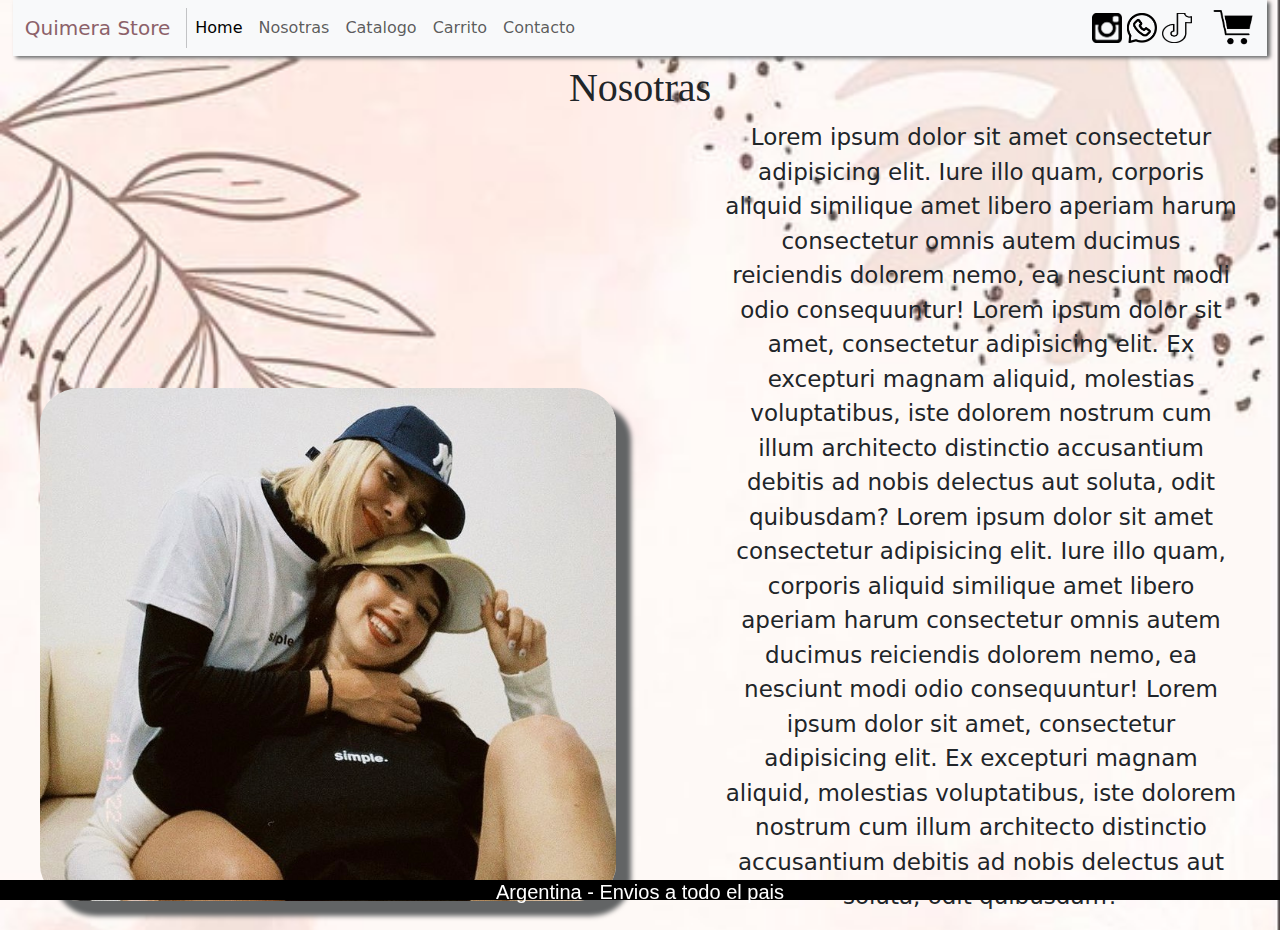
==== commit d0f2d738: "Agrego boostrap al catalogo, modifico style de la barra de navegacion." ====
--- a/seccion/acercaDeNosotras.html
+++ b/seccion/acercaDeNosotras.html
@@ -16,7 +16,7 @@
 
         <nav class="nav-color navbar navbar-expand-lg bg-light">
             <div class="container-fluid">
-                <a class="navbar-brand" href="#">Quimera Store</a>
+                <a class="navbar-brand color-quimera" href="#">Quimera Store</a>
                 <button class="navbar-toggler" type="button" data-bs-toggle="collapse" data-bs-target="#navbarNav"
                     aria-controls="navbarNav" aria-expanded="false" aria-label="Toggle navigation">
                     <span class="navbar-toggler-icon"></span>
--- a/css/style.css
+++ b/css/style.css
@@ -36,6 +36,10 @@
     height: 40px;
 }
 
+.color-quimera {
+    color: #8C6169;
+}
+
 a {
     text-decoration: none;
 }
@@ -87,7 +91,8 @@
 .img-store:hover {
     transition: all .5s ease-in-out;
     -webkit-transition: all .5s ease-in-out;
-    -webkit-transform:scale(1.3);transform:scale(1.3);
+    -webkit-transform: scale(1.3);
+    transform: scale(1.3);
 }
 
 .img-nosotras {
@@ -142,9 +147,11 @@
 
 .div-imgs img {
     width: 100%;
+
+}
+
+.shadow-img {
     box-shadow: 15px 15px 5px #626465;
-    margin-bottom: 10%;
-
 }
 
 .div-imgs {
@@ -155,7 +162,7 @@
 .div-imgs a {
     position: absolute;
 }
- 
+
 .tshirt {
     left: 8%;
     top: 12%;
@@ -173,7 +180,7 @@
 
 .boys {
     left: 61%;
-    top: 90%;
+    top: 90%;   
 }
 
 /* Style contacto */
@@ -186,15 +193,12 @@
     text-align: start;
     padding: 16px;
     border-radius: 10px;
-    background-color: #ccc;
+    background-color: #f3d6d0;
 }
 
 form label {
     font-weight: bold;
-}
-
-.campo {
-    width: 94%;
+    text-align: start;
 }
 
 .campo2 {
@@ -244,9 +248,10 @@
 .title-table {
     font-family: 'Lucida Sans', 'Lucida Sans Regular', 'Lucida Grande', 'Lucida Sans Unicode', Geneva, Verdana, sans-serif;
     font-size: 20px;
-    color: #15568f;
+    color: #8C6169;
     text-align: center;
 }
+
 .top {
     display: flex;
     flex-direction: row;
@@ -254,21 +259,17 @@
 }
 
 table {
-    border: solid 5px #15568f;
+    background-color: rgba(var(--bs-light-rgb), var(--bs-bg-opacity));
     width: 50%;
     justify-content: center;
     text-align: center;
 }
 
 th {
-    border: solid 2px #15568f;
+    border: solid 2px #8C6169;
     font-size: 18px;
-    background-color: #aad1f4;
+    background-color: #F2CBC2 !important;
     height: 25px;
-}
-
-tr:hover {
-    background-color: #15568f;
 }
 
 td {
@@ -286,8 +287,8 @@
 .price-total {
     font-size: 19px;
     font-weight: normal;
-    color: white;
-    background-color: #15568f;
+    color: black;
+    background-color: #F2CBC2 !important;
 }
 
 .title-form {
@@ -299,8 +300,8 @@
 .title-pay,
 .title-shipping {
     font-family: 'Lucida Sans', 'Lucida Sans Regular', 'Lucida Grande', 'Lucida Sans Unicode', Geneva, Verdana, sans-serif;
-    font-size: 23px;
-    color: #15568f;
+    font-size: 30px;
+    color: #8C6169;
     margin: 30px 10px 10px 20px;
 }
 
@@ -315,9 +316,13 @@
     margin: 1%;
 }
 
+.button-carrito {
+    padding: 5px 41% !important;
+}
+
 .child {
     margin: 12px 10px 10px 0px;
-    background-color: #aad1f4;
+    background-color: #f3d6d0;
     border-radius: 5px;
     padding: 12px 10px 10px 12px;
 }
@@ -351,12 +356,13 @@
 
 @keyframes fadeInLeft {
     0% {
-       opacity: 0;
-       transform: translateX(-20px);
-    }
+        opacity: 0;
+        transform: translateX(-20px);
+    }
+
     100% {
-       opacity: 1;
-       transform: translateX(0);
+        opacity: 1;
+        transform: translateX(0);
     }
 }
 
@@ -377,11 +383,12 @@
     0% {
         opacity: 0;
         transform: translateX(20px);
-     }
-     100% {
+    }
+
+    100% {
         opacity: 1;
         transform: translateX(0);
-     }
+    }
 }
 
 div #img-description-nos {
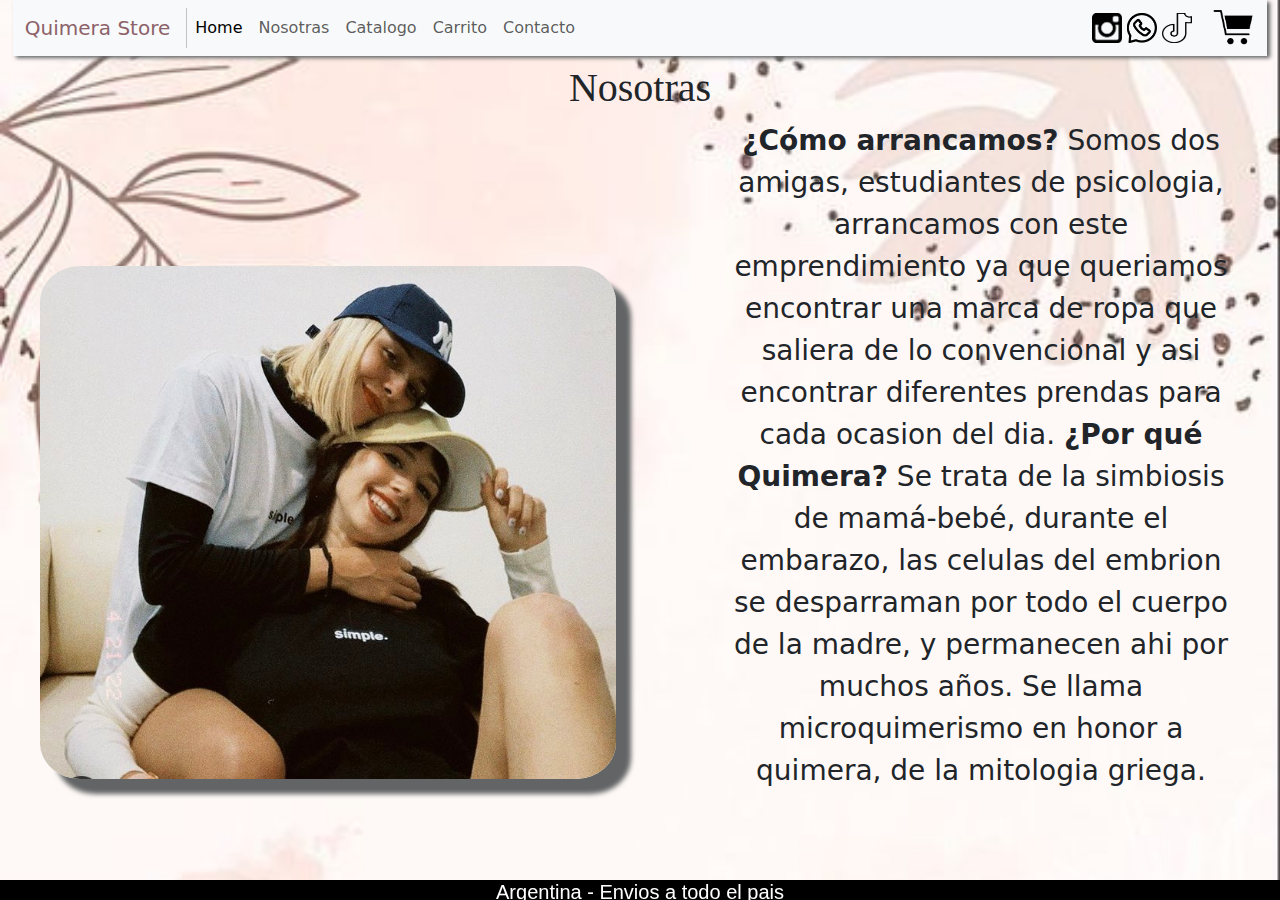
==== commit a09c56a5: "Agrego nuevos elementos y modificaciones para aplicar SEO, @mixin, @extend y mapas." ====
--- a/seccion/acercaDeNosotras.html
+++ b/seccion/acercaDeNosotras.html
@@ -5,7 +5,9 @@
     <meta charset="UTF-8">
     <meta http-equiv="X-UA-Compatible" content="IE=edge">
     <meta name="viewport" content="width=device-width, initial-scale=1.0">
-    <title>Nosotras</title>
+    <meta name="description" content="Descubrí un poco más acerca de nosotras y cómo nació Quimera.">
+    <meta name="keywords" content=" nosotras, informacion, detalles, store, tienda de ropa, shop online, moda, ropa, argentina, ropa mujer, ropa hombre, tendencias">
+    <title>Nosotras - Quimera Store</title>
     <link rel="stylesheet" href="https://cdn.jsdelivr.net/npm/bootstrap@5.2.0/dist/css/bootstrap.min.css">
     <link rel="stylesheet" href="../css/style.css">
 </head>
@@ -15,8 +17,8 @@
     <header>
 
         <nav class="nav-color navbar navbar-expand-lg bg-light">
-            <div class="container-fluid">
-                <a class="navbar-brand color-quimera" href="#">Quimera Store</a>
+            <div class="container-fluid position-nav-mobile">
+                <a class="navbar-brand color-quimera" href="../index.html">Quimera Store</a>
                 <button class="navbar-toggler" type="button" data-bs-toggle="collapse" data-bs-target="#navbarNav"
                     aria-controls="navbarNav" aria-expanded="false" aria-label="Toggle navigation">
                     <span class="navbar-toggler-icon"></span>
@@ -71,25 +73,11 @@
         </div>
 
         <div id="description-nos">
-            <p class="p-description-nos">Lorem ipsum dolor sit amet consectetur adipisicing elit. Iure illo quam,
-                corporis
-                aliquid similique amet libero
-                aperiam harum consectetur omnis autem ducimus reiciendis dolorem nemo, ea nesciunt modi odio
-                consequuntur!
-                Lorem
-                ipsum dolor sit amet, consectetur adipisicing elit. Ex excepturi magnam aliquid, molestias voluptatibus,
-                iste
-                dolorem nostrum cum illum architecto distinctio accusantium debitis ad nobis delectus aut soluta, odit
-                quibusdam?
-                Lorem ipsum dolor sit amet consectetur adipisicing elit. Iure illo quam, corporis aliquid similique amet
-                libero
-                aperiam harum consectetur omnis autem ducimus reiciendis dolorem nemo, ea nesciunt modi odio
-                consequuntur!
-                Lorem
-                ipsum dolor sit amet, consectetur adipisicing elit. Ex excepturi magnam aliquid, molestias voluptatibus,
-                iste
-                dolorem nostrum cum illum architecto distinctio accusantium debitis ad nobis delectus aut soluta, odit
-                quibusdam?</p>
+            <p class="p-description-nos">
+                <strong>¿Cómo arrancamos?</strong> Somos dos amigas, estudiantes de psicologia, arrancamos con este emprendimiento ya que queriamos encontrar una marca de ropa que saliera de lo convencional y asi encontrar diferentes prendas para cada ocasion del dia. 
+    
+                <strong>¿Por qué Quimera?</strong> Se trata de la simbiosis de mamá-bebé, durante el embarazo, las celulas del embrion se desparraman por todo el cuerpo de la madre, y permanecen ahi por muchos años. Se llama microquimerismo en honor a quimera, de la mitologia griega.
+            </p>
         </div>
     </div>
     <footer class="footer">
--- a/css/style.css
+++ b/css/style.css
@@ -1,552 +1,613 @@
 * {
-    margin: 0;
-    padding: 0;
+  margin: 0;
+  padding: 0;
 }
 
 body {
-    background-image: url(../img/fondo1.jpeg);
-    background-repeat: repeat;
-    background-size: cover;
+  background-image: url(../img/fondo1.jpeg);
+  background-repeat: repeat;
+  background-size: cover;
 }
 
 header {
-    position: fixed;
-    width: 98%;
-    z-index: 3;
-    margin-top: -5%;
-    margin-left: 1%;
-    box-shadow: 3px 2px 4px #626465;
+  position: fixed;
+  width: 98%;
+  z-index: 3;
+  margin-top: -5%;
+  margin-left: 1%;
+  -webkit-box-shadow: 3px 2px 4px #626465;
+          box-shadow: 3px 2px 4px #626465;
+}
+
+header .color-quimera {
+  color: #8C6169;
 }
 
 .network {
-    margin-left: 86%;
-}
-
-.icon {
-    width: 30px;
-    height: 30px;
+  margin-left: 86%;
+}
+
+.network .icon {
+  width: 30px;
+  height: 30px;
 }
 
 .div-cart {
-    display: block;
-    margin-left: 95.5%;
-}
-
-.cart {
-    height: 40px;
-}
-
-.color-quimera {
-    color: #8C6169;
+  display: block;
+  margin-left: 95.5%;
+}
+
+.div-cart .cart {
+  height: 40px;
 }
 
 a {
-    text-decoration: none;
+  text-decoration: none;
 }
 
 .title {
-    margin-top: 5%;
-    width: 100%;
-}
-
-h1 {
-    font-family: Cambria, Cochin, Georgia, Times, 'Times New Roman', serif;
-    text-align: center;
+  margin-top: 5%;
+  width: 100%;
+}
+
+.title h1 {
+  font-family: Cambria, Cochin, Georgia, Times, "Times New Roman", serif;
+  text-align: center;
 }
 
 .div-float {
-    position: absolute;
-    z-index: 2;
+  position: absolute;
+  z-index: 2;
 }
 
 .first {
-    left: 8%;
-    width: 37%;
+  width: 37%;
+  left: 8%;
+  top: 12%;
+}
+
+.first .img-home1 {
+  border-radius: 10%;
+  margin-left: -8%;
+  margin-top: 1%;
+  width: 100%;
+  -webkit-transform: scaleX(-1);
+  transform: scaleX(-1);
+  cursor: initial;
 }
 
 .second {
-    width: 54%;
-    left: 20%;
-    top: 35%;
+  width: 54%;
+  left: 20%;
+  top: 35%;
+}
+
+.second .img-nosotras {
+  border-radius: 37%;
+  width: 100%;
 }
 
 .last {
-    width: 49%;
-    left: 47%;
-    top: 72%;
-}
-
-.img-home1 {
-    border-radius: 10%;
-    margin-left: -8%;
-    margin-top: 1%;
-    width: 100%;
-    -webkit-transform: scaleX(-1);
-    transform: scaleX(-1);
-    cursor: initial;
+  width: 49%;
+  left: 47%;
+  top: 72%;
+}
+
+.last .img-store {
+  z-index: 1;
+  margin-bottom: 10%;
+  border-radius: 80%;
+  width: 100%;
 }
 
 .img-home1:hover,
 .img-nosotras:hover,
 .img-store:hover {
-    transition: all .5s ease-in-out;
-    -webkit-transition: all .5s ease-in-out;
-    -webkit-transform: scale(1.3);
-    transform: scale(1.3);
-}
-
-.img-nosotras {
-    border-radius: 37%;
-    width: 100%;
-}
-
-.img-store {
-    z-index: 1;
-    margin-bottom: 10%;
-    border-radius: 80%;
-    width: 100%;
+  transition: all 0.5s ease-in-out;
+  -webkit-transition: all 0.5s ease-in-out;
+  -webkit-transform: scale(1.3);
+  transform: scale(1.3);
 }
 
 img {
-    cursor: pointer;
+  cursor: pointer;
 }
 
 .boton {
-    position: absolute;
-    top: 50%;
-    left: 50%;
-    transform: translate(-50%, -50%);
-    -ms-transform: translate(-50%, -50%);
-    background-color: #555;
-    color: white;
-    font-size: 16px;
-    padding: 12px 24px;
-    border: none;
-    cursor: pointer;
-    border-radius: 5px;
-    opacity: 0.7;
+  position: absolute;
+  top: 50%;
+  left: 50%;
+  -webkit-transform: translate(-50%, -50%);
+          transform: translate(-50%, -50%);
+  -ms-transform: translate(-50%, -50%);
+  background-color: #555;
+  color: white;
+  font-size: 16px;
+  padding: 12px 24px;
+  border: none;
+  cursor: pointer;
+  border-radius: 5px;
+  opacity: 0.7;
 }
 
 footer {
-    background-color: black;
-    position: fixed;
-    bottom: 0;
-    width: 100%;
-    height: 20px;
-    color: white;
-    z-index: 1000;
-    padding-top: 0, 1%;
-}
-
-.pie-de-pagina {
-    text-align: center;
-    font-family: 'Lucida Sans', 'Lucida Sans Regular', 'Lucida Grande', 'Lucida Sans Unicode', Geneva, Verdana, sans-serif;
+  background-color: black;
+  position: fixed;
+  bottom: 0;
+  width: 100%;
+  height: 20px;
+  color: white;
+  z-index: 1000;
+  padding-top: 0, 1%;
+}
+
+footer .pie-de-pagina {
+  text-align: center;
+  font-family: "Lucida Sans", "Lucida Sans Regular", "Lucida Grande", "Lucida Sans Unicode", Geneva, Verdana, sans-serif;
 }
 
 /* Style catalogo */
-
 .div-imgs img {
-    width: 100%;
-
+  width: 100%;
 }
 
 .shadow-img {
-    box-shadow: 15px 15px 5px #626465;
+  -webkit-box-shadow: 15px 15px 5px #626465;
+          box-shadow: 15px 15px 5px #626465;
 }
 
 .div-imgs {
-    position: absolute;
-    width: 30%;
+  position: absolute;
+  width: 30%;
 }
 
 .div-imgs a {
-    position: absolute;
+  position: absolute;
 }
 
 .tshirt {
-    left: 8%;
-    top: 12%;
+  left: 8%;
+  top: 12%;
 }
 
 .pants {
-    left: 51%;
-    top: 17%;
+  left: 51%;
+  top: 17%;
 }
 
 .jackets {
-    left: 18%;
-    top: 85%;
+  left: 18%;
+  top: 85%;
 }
 
 .boys {
-    left: 61%;
-    top: 90%;   
+  left: 61%;
+  top: 90%;
+}
+
+.transicion {
+  -webkit-transition: linear;
+  transition: linear;
 }
 
 /* Style contacto */
-
 .div-form {
-    width: 50%;
+  width: 50%;
 }
 
 .form-contact {
-    text-align: start;
-    padding: 16px;
-    border-radius: 10px;
-    background-color: #f3d6d0;
+  text-align: start;
+  padding: 16px;
+  border-radius: 10px;
+  background-color: #f3d6d0;
 }
 
 form label {
-    font-weight: bold;
-    text-align: start;
-}
-
-.campo2 {
-    width: 99%;
+  font-weight: bold;
+  text-align: start;
 }
 
 form input,
 form select {
-    width: 100%;
-    border-radius: 5px;
-    background-color: #f6f6f6;
-    margin: 8px 8px 8px 0px;
-    padding: 4px;
-    background-color: #f6f6f6;
-}
-
-textarea {
-    width: 100%;
-    height: 100px;
-    border-radius: 5px;
-    background-color: #f6f6f6;
-    margin: 8px 8px 8px 0px;
-    display: block;
+  width: 100%;
+  border-radius: 5px;
+  background-color: #f6f6f6;
+  margin: 8px 8px 8px 0px;
+  padding: 4px;
+  background-color: #f6f6f6;
+}
+
+form input textarea,
+form select textarea {
+  width: 100%;
+  height: 100px;
+  border-radius: 5px;
+  background-color: #f6f6f6;
+  margin: 8px 8px 8px 0px;
+  display: block;
 }
 
 form input[type="submit"],
 button {
-    padding: 5px 45%;
-    border: 1px solid #000;
-    border-radius: 5px;
-    display: block;
-    color: #fff;
-    background-color: #000;
-}
-
-form [type="submit"]:hover {
-    cursor: pointer;
+  padding: 5px 45%;
+  border: 1px solid #000;
+  border-radius: 5px;
+  display: block;
+  color: #fff;
+  background-color: #000;
+}
+
+form input[type="submit"] form [type="submit"]:hover,
+button form [type="submit"]:hover {
+  cursor: pointer;
 }
 
 .support {
-    width: 100%;
-    cursor: initial;
+  width: 100%;
+  cursor: initial;
 }
 
 /* Style carrito */
-
 .title-table {
-    font-family: 'Lucida Sans', 'Lucida Sans Regular', 'Lucida Grande', 'Lucida Sans Unicode', Geneva, Verdana, sans-serif;
-    font-size: 20px;
-    color: #8C6169;
-    text-align: center;
+  font-family: "Lucida Sans", "Lucida Sans Regular", "Lucida Grande", "Lucida Sans Unicode", Geneva, Verdana, sans-serif;
+  font-size: 20px;
+  color: #8C6169;
+  text-align: center;
 }
 
 .top {
-    display: flex;
-    flex-direction: row;
-    justify-content: center;
+  display: -webkit-box;
+  display: -ms-flexbox;
+  display: flex;
+  -webkit-box-orient: horizontal;
+  -webkit-box-direction: normal;
+      -ms-flex-direction: row;
+          flex-direction: row;
+  -webkit-box-pack: center;
+      -ms-flex-pack: center;
+          justify-content: center;
 }
 
 table {
-    background-color: rgba(var(--bs-light-rgb), var(--bs-bg-opacity));
-    width: 50%;
-    justify-content: center;
-    text-align: center;
-}
-
-th {
-    border: solid 2px #8C6169;
-    font-size: 18px;
-    background-color: #F2CBC2 !important;
-    height: 25px;
-}
-
-td {
-    border: solid 1px;
-    height: 30px;
-    vertical-align: bottom;
-    padding: 7px;
-}
-
-.total {
-    font-size: 19px;
-    font-weight: normal;
-}
-
-.price-total {
-    font-size: 19px;
-    font-weight: normal;
-    color: black;
-    background-color: #F2CBC2 !important;
+  width: 50%;
+  -webkit-box-pack: center;
+      -ms-flex-pack: center;
+          justify-content: center;
+  text-align: center;
+}
+
+table td {
+  border: solid 1px;
+  height: 30px;
+  vertical-align: bottom;
+  padding: 7px;
+}
+
+table .total {
+  font-size: 19px;
+  font-weight: normal;
+}
+
+table .price-total {
+  font-size: 19px;
+  font-weight: normal;
+  color: black;
+  background-color: #f2cbc2 !important;
+}
+
+.th, .th-shipping {
+  border: solid 2px #8c6169;
+  font-size: 18px;
+  background-color: #f2cbc2 !important;
+  height: 25px;
+}
+
+.th-shipping {
+  background-color: #ce9e93 !important;
+}
+
+.price-shipping1 {
+  color: #7b4b54 !important;
 }
 
 .title-form {
-    display: flex;
-    flex-direction: row;
-    justify-content: center;
+  display: -webkit-box;
+  display: -ms-flexbox;
+  display: flex;
+  -webkit-box-orient: horizontal;
+  -webkit-box-direction: normal;
+      -ms-flex-direction: row;
+          flex-direction: row;
+  -webkit-box-pack: center;
+      -ms-flex-pack: center;
+          justify-content: center;
 }
 
 .title-pay,
 .title-shipping {
-    font-family: 'Lucida Sans', 'Lucida Sans Regular', 'Lucida Grande', 'Lucida Sans Unicode', Geneva, Verdana, sans-serif;
-    font-size: 30px;
-    color: #8C6169;
-    margin: 30px 10px 10px 20px;
-}
-
-.flex-form {
-    display: flex;
-    flex-direction: row;
-    justify-content: center;
-    align-items: center;
-    font-weight: bold;
-    color: #15568f;
-    border-radius: 10px;
-    margin: 1%;
+  font-family: "Lucida Sans", "Lucida Sans Regular", "Lucida Grande", "Lucida Sans Unicode", Geneva, Verdana, sans-serif;
+  font-size: 30px;
+  color: #8C6169;
+  margin: 30px 10px 10px 20px;
 }
 
 .button-carrito {
-    padding: 5px 41% !important;
+  padding: 5px 41% !important;
 }
 
 .child {
-    margin: 12px 10px 10px 0px;
-    background-color: #f3d6d0;
-    border-radius: 5px;
-    padding: 12px 10px 10px 12px;
+  margin: 12px 10px 10px 0px;
+  background-color: #f3d6d0;
+  border-radius: 5px;
+  padding: 12px 10px 10px 12px;
 }
 
 .form-pay,
 .form-shipping {
+  display: -webkit-box;
+  display: -ms-flexbox;
+  display: flex;
+  -webkit-box-orient: vertical;
+  -webkit-box-direction: normal;
+      -ms-flex-direction: column;
+          flex-direction: column;
+}
+
+/* Style nosotras */
+#img-description-nos {
+  width: 90%;
+  -ms-flex-item-align: end;
+      align-self: flex-end;
+}
+
+#img-description-nos .img-nos {
+  width: 100%;
+  border-radius: 7%;
+  margin-left: 7%;
+  -webkit-box-shadow: 15px 15px 5px #626465;
+          box-shadow: 15px 15px 5px #626465;
+  margin-bottom: 5%;
+  margin-top: 5%;
+  cursor: initial;
+  -webkit-animation-name: fadeInLeft;
+          animation-name: fadeInLeft;
+  -webkit-animation-timing-function: ease;
+          animation-timing-function: ease;
+  -webkit-animation-duration: 5s;
+          animation-duration: 5s;
+  -webkit-animation-delay: 0s;
+          animation-delay: 0s;
+}
+
+@-webkit-keyframes fadeInLeft {
+  0% {
+    opacity: 0;
+    -webkit-transform: translateX(-20px);
+            transform: translateX(-20px);
+  }
+  100% {
+    opacity: 1;
+    -webkit-transform: translateX(0);
+            transform: translateX(0);
+  }
+}
+
+@keyframes fadeInLeft {
+  0% {
+    opacity: 0;
+    -webkit-transform: translateX(-20px);
+            transform: translateX(-20px);
+  }
+  100% {
+    opacity: 1;
+    -webkit-transform: translateX(0);
+            transform: translateX(0);
+  }
+}
+
+#description-nos {
+  width: 80%;
+}
+
+#description-nos .p-description-nos {
+  width: 100%;
+  font-size: 28px;
+  -webkit-animation-name: efect-description;
+          animation-name: efect-description;
+  -webkit-animation-timing-function: ease;
+          animation-timing-function: ease;
+  -webkit-animation-duration: 3s;
+          animation-duration: 3s;
+  -webkit-animation-delay: 0s;
+          animation-delay: 0s;
+}
+
+@-webkit-keyframes efect-description {
+  0% {
+    opacity: 0;
+    -webkit-transform: translateX(20px);
+            transform: translateX(20px);
+  }
+  100% {
+    opacity: 1;
+    -webkit-transform: translateX(0);
+            transform: translateX(0);
+  }
+}
+
+@keyframes efect-description {
+  0% {
+    opacity: 0;
+    -webkit-transform: translateX(20px);
+            transform: translateX(20px);
+  }
+  100% {
+    opacity: 1;
+    -webkit-transform: translateX(0);
+            transform: translateX(0);
+  }
+}
+
+div #img-description-nos {
+  -ms-grid-row: 1;
+  -ms-grid-row-span: 2;
+  -ms-grid-column: 1;
+  grid-area: imagen;
+}
+
+div #description-nos {
+  -ms-grid-row: 1;
+  -ms-grid-row-span: 2;
+  -ms-grid-column: 2;
+  grid-area: parrafo;
+}
+
+.padre-seccion {
+  display: -ms-grid;
+  display: grid;
+  -ms-grid-columns: 50% 50%;
+      grid-template-columns: 50% 50%;
+  -ms-grid-rows: 50%;
+      grid-template-rows: 50%;
+      grid-template-areas: "imagen parrafo" "imagen parrafo";
+  -webkit-column-gap: 85px;
+          column-gap: 85px;
+  row-gap: 60px;
+}
+
+#description-nos {
+  -ms-flex-item-align: center;
+      -ms-grid-row-align: center;
+      align-self: center;
+  text-align: center;
+}
+
+@media only screen and (min-width: 320px) and (max-width: 800px) {
+  nav {
+    margin-top: -17%;
+    background-color: transparent;
+  }
+  .position-nav-mobile {
+    -webkit-box-pack: start !important;
+        -ms-flex-pack: start !important;
+            justify-content: flex-start !important;
+  }
+  .div-float {
+    display: -webkit-box;
+    display: -ms-flexbox;
     display: flex;
-    flex-direction: column;
-}
-
-/* Style acerca de nosotras */
-
-#img-description-nos {
+    -webkit-box-orient: horizontal;
+    -webkit-box-direction: normal;
+        -ms-flex-direction: row;
+            flex-direction: row;
+  }
+  .network {
+    margin-left: 61%;
+  }
+  .div-cart {
+    position: absolute;
+    z-index: 2;
+    margin-left: 88.7%;
+  }
+  .title {
+    margin-top: 20%;
+    width: 100%;
+  }
+  .div-img {
+    position: absolute;
+    z-index: 2;
+  }
+  .first {
+    width: 60%;
+    top: 18%;
+    left: 25%;
+  }
+  .second {
+    width: 70%;
+    left: 16%;
+    top: 45%;
+  }
+  .last {
+    width: 61%;
+    left: 20%;
+    top: 68%;
+  }
+  /* Style catalogo */
+  .div-imgs {
+    position: absolute;
+    width: 43%;
+  }
+  .tshirt {
+    left: 2%;
+    top: 20%;
+  }
+  .pants {
+    left: 51%;
+    top: 20%;
+  }
+  .jackets {
+    left: 2%;
+    top: 49%;
+  }
+  .boys {
+    left: 51%;
+    top: 49%;
+  }
+  /* Style nosotras */
+  .p-description-nos {
+    margin-top: -110%;
+    margin-left: 15%;
+    margin-bottom: 8%;
+  }
+  .padre-seccion {
+    display: -ms-grid;
+    display: grid;
+    -ms-grid-columns: 50%;
+        grid-template-columns: 50%;
+    -ms-grid-rows: 50%;
+        grid-template-rows: 50%;
+        grid-template-areas: "imagen" "parrafo";
+    -webkit-column-gap: 85px;
+            column-gap: 85px;
+    row-gap: 60px;
+  }
+  #description-nos {
+    width: 160%;
+  }
+  #img-description-nos {
+    -ms-flex-item-align: start;
+        -ms-grid-row-align: start;
+        align-self: start;
+    width: 173%;
+  }
+  /* Style carrito */
+  table {
+    width: 350px;
+    margin-left: 1%;
+  }
+  .child {
+    margin: -5px 10px 0px 10px;
+    padding: 8px 10px 10px 12px;
+  }
+  .title-pay,
+  .title-shipping {
+    margin: 0px 10px 10px 20px;
+  }
+  /* Style contacto */
+  .div-form {
+    width: 100%;
+    margin-top: 19%;
+  }
+  .form-contact {
+    margin-top: 3%;
+  }
+  .img-support {
+    top: 74%;
     width: 90%;
-    align-self: flex-end;
-}
-
-.img-nos {
-    width: 100%;
-    border-radius: 7%;
-    margin-left: 7%;
-    box-shadow: 15px 15px 5px #626465;
-    margin-bottom: 5%;
-    margin-top: 5%;
-    cursor: initial;
-    animation-name: fadeInLeft;
-    animation-timing-function: ease;
-    animation-duration: 5s;
-    animation-delay: 0s;
-}
-
-@keyframes fadeInLeft {
-    0% {
-        opacity: 0;
-        transform: translateX(-20px);
-    }
-
-    100% {
-        opacity: 1;
-        transform: translateX(0);
-    }
-}
-
-#description-nos {
-    width: 80%;
-}
-
-.p-description-nos {
-    width: 100%;
-    font-size: 23px;
-    animation-name: efect-description;
-    animation-timing-function: ease;
-    animation-duration: 3s;
-    animation-delay: 0s;
-}
-
-@keyframes efect-description {
-    0% {
-        opacity: 0;
-        transform: translateX(20px);
-    }
-
-    100% {
-        opacity: 1;
-        transform: translateX(0);
-    }
-}
-
-div #img-description-nos {
-    grid-area: imagen;
-}
-
-div #description-nos {
-    grid-area: parrafo;
-}
-
-.padre-seccion {
-    display: grid;
-    grid-template-columns: 50% 50%;
-    grid-template-rows: 50%;
-    grid-template-areas: "imagen parrafo""imagen parrafo";
-    column-gap: 85px;
-    row-gap: 60px;
-}
-
-#description-nos {
-    align-self: center;
-    text-align: center;
-}
-
-@media only screen and (min-width: 320px) and (max-width: 800px) {
-    nav {
-        margin-top: -1%;
-        background-color: transparent;
-    }
-
-    .div-float {
-        display: flex;
-        flex-direction: row;
-    }
-
-    .network {
-        margin-left: 74%;
-    }
-
-    .div-cart {
-        position: absolute;
-        z-index: 2;
-        margin-left: 78.7%;
-        margin-top: 23%;
-    }
-
-    .title {
-        margin-top: 17%;
-        width: 75%;
-    }
-
-    .div-img {
-        position: absolute;
-        z-index: 2;
-    }
-
-    .first {
-        width: 60%;
-        top: 25%;
-        left: 25%;
-    }
-
-    .second {
-        width: 70%;
-        left: 16%;
-        top: 66%;
-    }
-
-    .last {
-        width: 61%;
-        left: 20%;
-        top: 98%;
-    }
-
-    /* Style catalogo */
-
-    .div-imgs {
-        position: absolute;
-        width: 40%;
-    }
-
-    .tshirt {
-        left: 8%;
-        top: 20%;
-    }
-
-    .pants {
-        left: 55%;
-        top: 30%;
-    }
-
-    .jackets {
-        left: 8%;
-        top: 50%;
-    }
-
-    .boys {
-        left: 55%;
-        top: 60%;
-    }
-
-    /* Style acerca de nosotras */
-
-    .p-description-nos {
-        margin-top: -88%;
-        margin-left: 15%;
-        margin-bottom: 8%;
-    }
-
-    .padre-seccion {
-        display: grid;
-        grid-template-columns: 50%;
-        grid-template-rows: 50%;
-        grid-template-areas: "imagen""parrafo";
-        column-gap: 85px;
-        row-gap: 60px;
-    }
-
-    #description-nos {
-        width: 160%;
-    }
-
-    #img-description-nos {
-        align-self: start;
-        width: 173%;
-    }
-
-    /* Style carrito */
-
-    table {
-        width: 350px;
-        margin-left: 1%;
-    }
-
-    .child {
-        margin: -10px 10px 20px 0px;
-        padding: 8px 10px 10px 12px;
-    }
-
-    /* Style contacto */
-
-    .div-form {
-        width: 100%;
-        margin-top: 19%;
-    }
-
-    .form-contact {
-        margin-top: 15%;
-    }
-
-    .img-support {
-        top: 80%;
-        width: 90%;
-        position: absolute;
-    }
-
-    button {
-        padding: 5px 41%;
-
-    }
-}+    position: absolute;
+  }
+  button {
+    padding: 5px 41%;
+  }
+}
+/*# sourceMappingURL=style.css.map */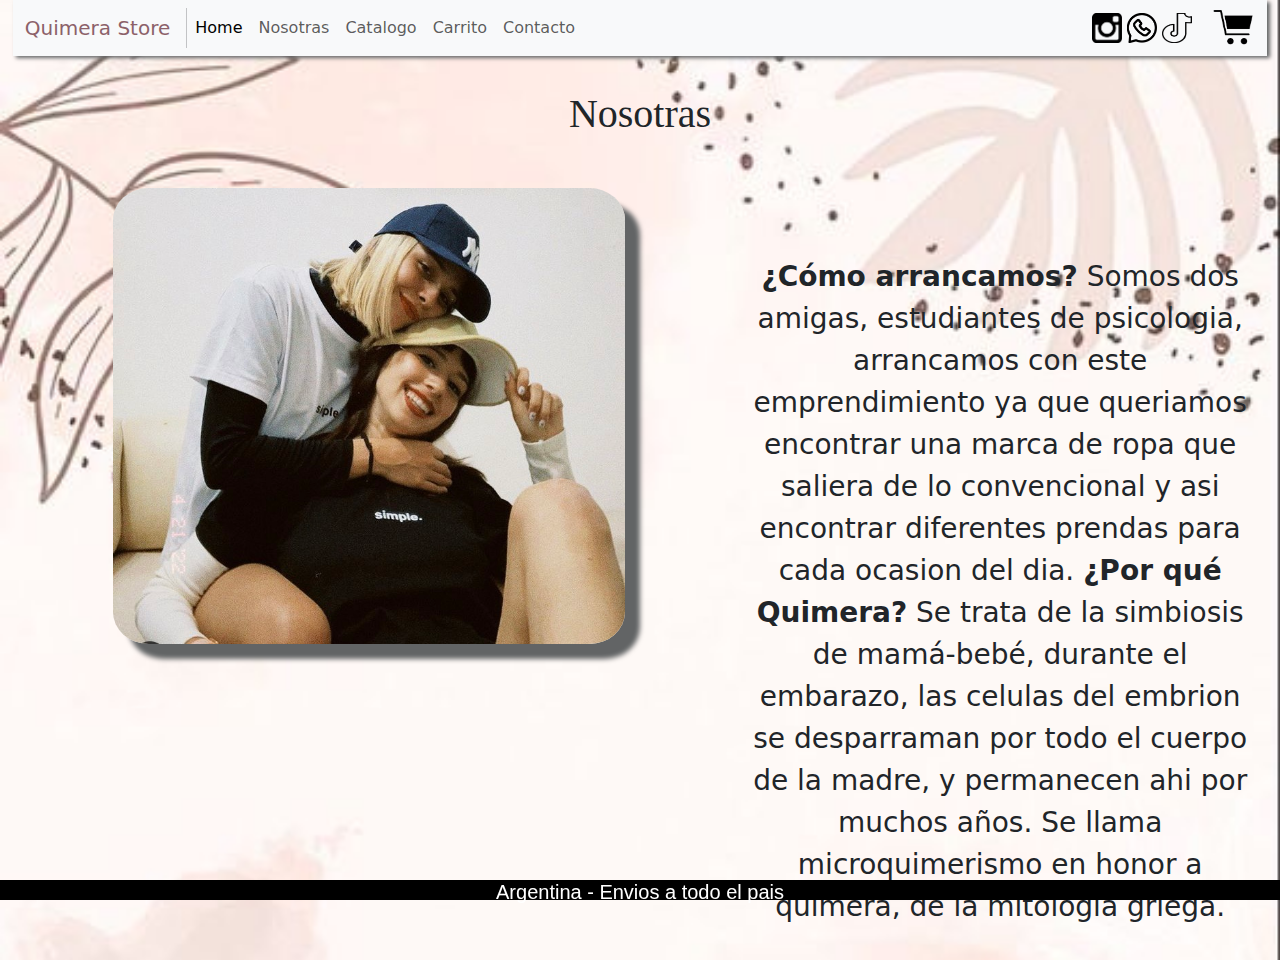
==== commit af9eb146: "Agrego seccion remeras, modifico posiciones de algunos de los elementos." ====
--- a/seccion/acercaDeNosotras.html
+++ b/seccion/acercaDeNosotras.html
@@ -47,18 +47,18 @@
 
             <div class="div-float network">
                 <a href="https://www.instagram.com/quimerastore_/" target="_blank">
-                    <img src="../img/logoInstagram.png" alt="logo instagram" class="icon">
+                    <img src="../seccion/img/logoInstagram.png" alt="logo instagram" class="icon">
                 </a>
                 <a href="https://web.whatsapp.com/" target="_blank">
-                    <img src="../img/logoWhatsapp.png" alt="logo whatsapp" class="icon">
+                    <img src="../seccion/img/logoWhatsapp.png" alt="logo whatsapp" class="icon">
                 </a>
                 <a href="https://www.tiktok.com/@quimera.store1" target="_blank">
-                    <img src="../img/logoTiktok.png" alt="logo tiktok" class="icon">
+                    <img src="../seccion/img/logoTiktok.png" alt="logo tiktok" class="icon">
                 </a>
             </div>
 
             <div class="div-float div-cart">
-                <a href="./seccion/carrito.html"><img src="../img/cart.png" class="cart"></img></a>
+                <a href="../seccion/img/cart.png"><img src="../seccion/img/cart.png" class="cart"></img></a>
             </div>
     </header>
 
@@ -69,7 +69,7 @@
     <div class="padre-seccion">
 
         <div id="img-description-nos">
-            <img src="../img/imgNosotras.jpg" alt="Acerca de nosotras" class="img-nos">
+            <img src="../seccion/img/imgNosotras.jpg" alt="Acerca de nosotras" class="img-nos">
         </div>
 
         <div id="description-nos">
--- a/css/style.css
+++ b/css/style.css
@@ -4,7 +4,7 @@
 }
 
 body {
-  background-image: url(../img/fondo1.jpeg);
+  background-image: url(../seccion/img/fondo1.jpeg);
   background-repeat: repeat;
   background-size: cover;
 }
@@ -13,7 +13,7 @@
   position: fixed;
   width: 98%;
   z-index: 3;
-  margin-top: -5%;
+  margin-top: 0%;
   margin-left: 1%;
   -webkit-box-shadow: 3px 2px 4px #626465;
           box-shadow: 3px 2px 4px #626465;
@@ -46,7 +46,8 @@
 }
 
 .title {
-  margin-top: 5%;
+  position: absolute;
+  top: 10%;
   width: 100%;
 }
 
@@ -190,6 +191,27 @@
   transition: linear;
 }
 
+/* Style remeras */
+.div-imgs-catalogue {
+  position: absolute;
+  width: 20%;
+}
+
+.tshirt-catalogue1 {
+  left: 30%;
+  top: 23%;
+}
+
+.tshirt-catalogue2 {
+  left: 52%;
+  top: 23%;
+}
+
+.tshirt-catalogue3 {
+  left: 74%;
+  top: 23%;
+}
+
 /* Style contacto */
 .div-form {
   width: 50%;
@@ -355,9 +377,12 @@
 
 /* Style nosotras */
 #img-description-nos {
-  width: 90%;
+  width: 40%;
   -ms-flex-item-align: end;
       align-self: flex-end;
+  position: absolute;
+  top: 18%;
+  left: 6%;
 }
 
 #img-description-nos .img-nos {
@@ -480,9 +505,15 @@
       -ms-grid-row-align: center;
       align-self: center;
   text-align: center;
-}
-
-@media only screen and (min-width: 320px) and (max-width: 800px) {
+  margin-top: 40%;
+  margin-left: 3%;
+  margin-bottom: 1rem;
+}
+
+@media only screen and (min-width: 100px) and (max-width: 800px) {
+  .header-remeras {
+    margin-top: 16%;
+  }
   nav {
     margin-top: -17%;
     background-color: transparent;
